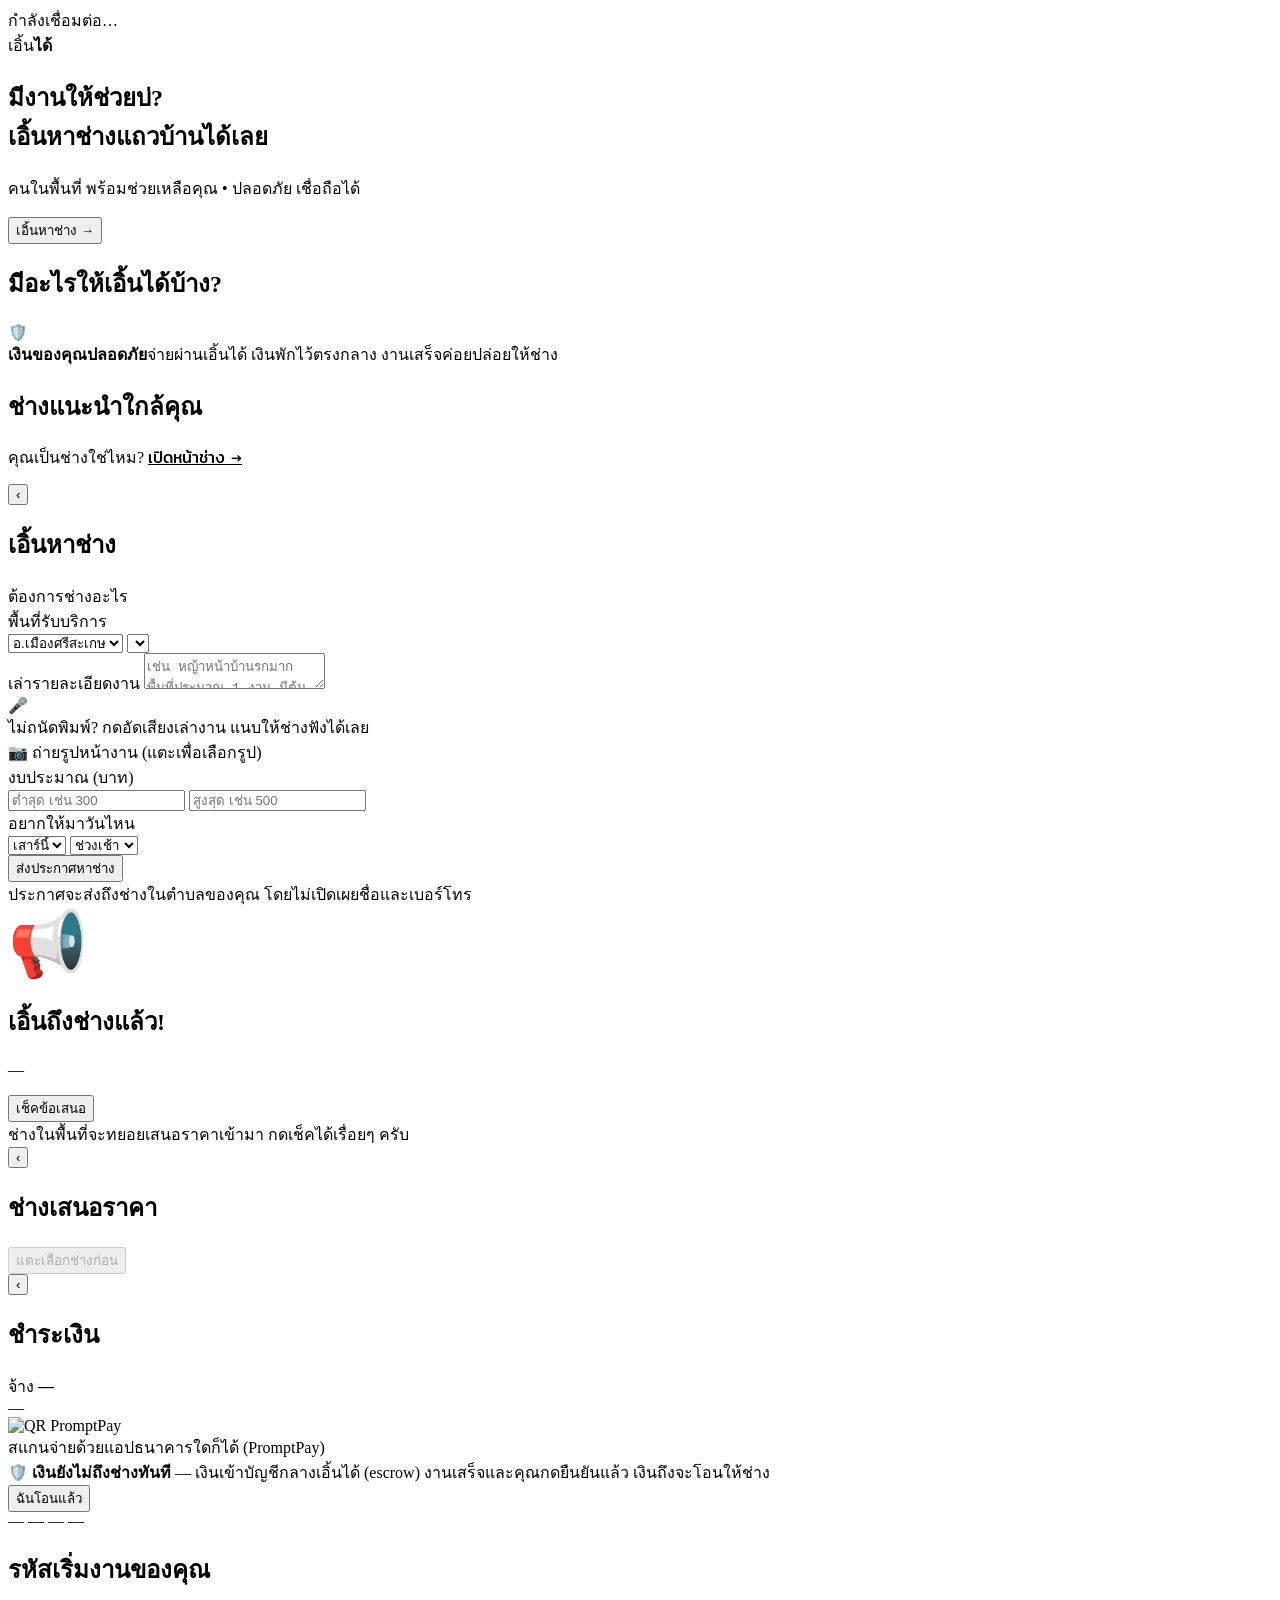
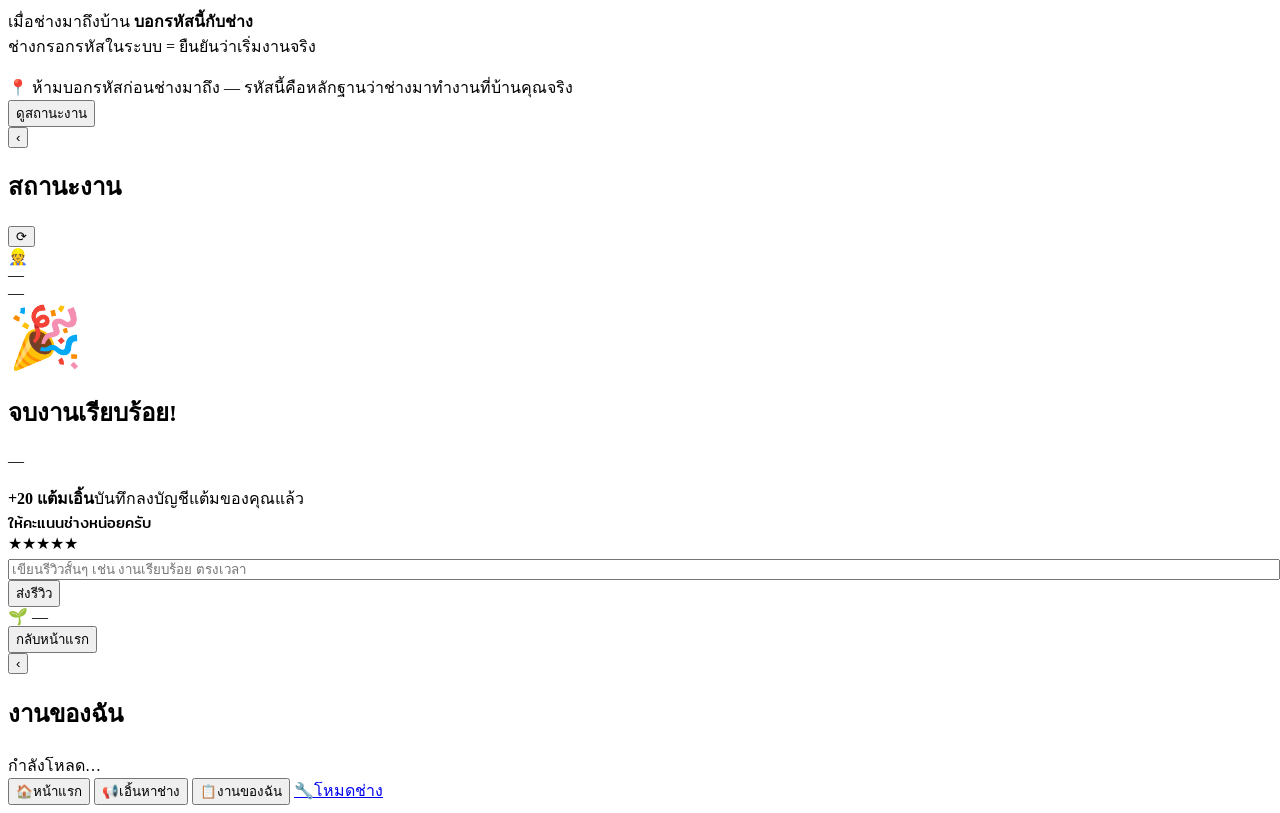
==== ain-dai-backend/static/index.html @ 0b35773d "แยกหน้าจริงลูกค้า (/) และช่าง (/provider) + สมัครเป็นช่าง + LINE Login - static/: แยก style.css + co" ====
<!DOCTYPE html>
<html lang="th">
<head>
<meta charset="UTF-8">
<meta name="viewport" content="width=device-width, initial-scale=1.0">
<title>เอิ้นได้ — บริการท้องถิ่น ใกล้คุณ</title>
<link rel="preconnect" href="https://fonts.googleapis.com">
<link href="https://fonts.googleapis.com/css2?family=Mitr:wght@400;500;600&family=Noto+Sans+Thai:wght@400;500;600&display=swap" rel="stylesheet">
<link rel="stylesheet" href="/static/style.css">
</head>
<body>
<div class="phone">
<div class="debugbadge" id="debugbadge"></div>

<section class="screen on" id="loading"><div class="loadwrap">กำลังเชื่อมต่อ…</div></section>

<!-- ═══ หน้าแรก ═══ -->
<section class="screen" id="home">
  <div class="top">
    <div class="brand">เอิ้น<b>ได้</b></div>
  </div>
  <div class="bubble">
    <h1>มีงานให้ช่วยบ่?<br>เอิ้นหาช่างแถวบ้านได้เลย</h1>
    <p>คนในพื้นที่ พร้อมช่วยเหลือคุณ • ปลอดภัย เชื่อถือได้</p>
    <button class="cta" onclick="go('post')">เอิ้นหาช่าง →</button>
  </div>
  <div class="sect"><h2>มีอะไรให้เอิ้นได้บ้าง?</h2></div>
  <div class="grid" id="homegrid"></div>
  <div class="trust">
    <div class="shield">🛡️</div>
    <div><b>เงินของคุณปลอดภัย</b><span>จ่ายผ่านเอิ้นได้ เงินพักไว้ตรงกลาง งานเสร็จค่อยปล่อยให้ช่าง</span></div>
  </div>
  <div class="sect"><h2>ช่างแนะนำใกล้คุณ</h2></div>
  <div id="topprov"></div>
  <div class="note" style="padding-bottom:14px">คุณเป็นช่างใช่ไหม? <a href="/provider" style="color:var(--green-dark);font-family:'Mitr'">เปิดหน้าช่าง →</a></div>
</section>

<!-- ═══ ฟอร์มประกาศงาน ═══ -->
<section class="screen" id="post">
  <div class="pagehead"><button class="back" onclick="go('home')">‹</button><h1>เอิ้นหาช่าง</h1></div>
  <label class="f">ต้องการช่างอะไร</label>
  <div class="chips" id="catchips"></div>
  <label class="f">พื้นที่รับบริการ</label>
  <div class="row2">
    <select class="inp" id="amphoesel"><option>อ.เมืองศรีสะเกษ</option></select>
    <select class="inp" id="tambonsel"></select>
  </div>
  <label class="f">เล่ารายละเอียดงาน</label>
  <textarea class="ta" id="desc" placeholder="เช่น หญ้าหน้าบ้านรกมาก พื้นที่ประมาณ 1 งาน มีต้นกล้วยด้วย..."></textarea>
  <div class="voice" id="voice" onclick="toggleRec()">
    <div class="mic">🎤</div>
    <div class="vt" id="vtxt">ไม่ถนัดพิมพ์? กดอัดเสียงเล่างาน แนบให้ช่างฟังได้เลย</div>
  </div>
  <div id="voiceplay" style="margin:0 18px"></div>
  <div class="photo" onclick="document.getElementById('photoinput').click()">📷 ถ่ายรูปหน้างาน (แตะเพื่อเลือกรูป)</div>
  <input type="file" id="photoinput" accept="image/*" multiple style="display:none" onchange="addPhotos(this.files)">
  <div class="thumbs" id="photothumbs"></div>
  <label class="f">งบประมาณ (บาท)</label>
  <div class="row2">
    <input class="inp" id="bmin" placeholder="ต่ำสุด เช่น 300" inputmode="numeric">
    <input class="inp" id="bmax" placeholder="สูงสุด เช่น 500" inputmode="numeric">
  </div>
  <label class="f">อยากให้มาวันไหน</label>
  <div class="row2">
    <select class="inp" id="daysel"><option>วันนี้</option><option>พรุ่งนี้</option><option selected>เสาร์นี้</option></select>
    <select class="inp" id="timesel"><option>ช่วงเช้า</option><option>ช่วงบ่าย</option></select>
  </div>
  <button class="btn" id="postbtn" onclick="submitJob()">ส่งประกาศหาช่าง</button>
  <div class="note">ประกาศจะส่งถึงช่างในตำบลของคุณ โดยไม่เปิดเผยชื่อและเบอร์โทร</div>
</section>

<!-- ═══ ส่งแล้ว / รอข้อเสนอ ═══ -->
<section class="screen" id="sent">
  <div class="otpwrap">
    <div style="font-size:64px">📢</div>
    <h2>เอิ้นถึงช่างแล้ว!</h2>
    <p id="sentmsg">—</p>
  </div>
  <button class="btn ghost" id="viewbids" onclick="openBids()">เช็คข้อเสนอ</button>
  <div class="note">ช่างในพื้นที่จะทยอยเสนอราคาเข้ามา กดเช็คได้เรื่อยๆ ครับ</div>
</section>

<!-- ═══ เปรียบเทียบข้อเสนอ ═══ -->
<section class="screen" id="bids">
  <div class="pagehead"><button class="back" onclick="go('sent')">‹</button><h1 id="bidhead">ช่างเสนอราคา</h1></div>
  <div class="note" id="bidnote" style="text-align:left"></div>
  <div id="bidlist"></div>
  <button class="btn" id="choosebtn" onclick="chooseBid()" disabled>แตะเลือกช่างก่อน</button>
</section>

<!-- ═══ จ่ายเงิน ═══ -->
<section class="screen" id="pay">
  <div class="pagehead"><button class="back" onclick="go('bids')">‹</button><h1>ชำระเงิน</h1></div>
  <div class="paybox">
    <div class="to">จ้าง <b id="payname">—</b></div>
    <div class="amt" id="payamt">—</div>
    <div class="qr"><img id="qrimg" alt="QR PromptPay"></div>
    <div class="to">สแกนจ่ายด้วยแอปธนาคารใดก็ได้ (PromptPay)</div>
  </div>
  <div class="escrow">🛡️ <span><b>เงินยังไม่ถึงช่างทันที</b> — เงินเข้าบัญชีกลางเอิ้นได้ (escrow) งานเสร็จและคุณกดยืนยันแล้ว เงินถึงจะโอนให้ช่าง</span></div>
  <button class="btn navy" id="paybtn" onclick="confirmPay()">ฉันโอนแล้ว</button>
</section>

<!-- ═══ OTP ═══ -->
<section class="screen" id="otp">
  <div class="otpwrap">
    <div class="otppin"><span id="otpcode">— — — —</span></div>
    <h2>รหัสเริ่มงานของคุณ</h2>
    <p>เมื่อช่างมาถึงบ้าน <b>บอกรหัสนี้กับช่าง</b><br>ช่างกรอกรหัสในระบบ = ยืนยันว่าเริ่มงานจริง</p>
  </div>
  <div class="escrow warn">📍 <span>ห้ามบอกรหัสก่อนช่างมาถึง — รหัสนี้คือหลักฐานว่าช่างมาทำงานที่บ้านคุณจริง</span></div>
  <button class="btn ghost" onclick="openActiveJob()">ดูสถานะงาน</button>
</section>

<!-- ═══ สถานะงาน ═══ -->
<section class="screen" id="track">
  <div class="pagehead"><button class="back" onclick="go('myjobs');loadMyJobs()">‹</button><h1>สถานะงาน</h1>
    <button class="back" style="margin-left:auto" title="รีเฟรช" onclick="openActiveJob()">⟳</button></div>
  <div class="card prov"><div class="ava" id="trkava">👷</div><div><div class="nm" id="trkname">—</div><div class="meta" id="trkmeta">—</div></div></div>
  <div class="tl" id="timeline"></div>
  <div id="trkextra"></div>
  <div id="trkactions"></div>
</section>

<!-- ═══ จบงาน + รีวิว ═══ -->
<section class="screen" id="done">
  <div class="otpwrap">
    <div style="font-size:60px">🎉</div>
    <h2>จบงานเรียบร้อย!</h2>
    <p id="donemsg">—</p>
  </div>
  <div class="pts"><b>+20 แต้มเอิ้น</b>บันทึกลงบัญชีแต้มของคุณแล้ว</div>
  <div class="split" id="splitbox"></div>
  <div class="card center" id="reviewcard">
    <div style="font-family:'Mitr';font-size:15px" id="ratehead">ให้คะแนนช่างหน่อยครับ</div>
    <div class="stars" id="stars">
      <span onclick="rate(1)">★</span><span onclick="rate(2)">★</span><span onclick="rate(3)">★</span><span onclick="rate(4)">★</span><span onclick="rate(5)">★</span>
    </div>
    <input class="inp" id="reviewtext" style="width:100%;margin:6px 0 0" placeholder="เขียนรีวิวสั้นๆ เช่น งานเรียบร้อย ตรงเวลา">
    <button class="btn sm" id="reviewbtn" onclick="submitReview()">ส่งรีวิว</button>
  </div>
  <div class="escrow" id="fundline">🌱 <span>—</span></div>
  <button class="btn" onclick="clearActive()">กลับหน้าแรก</button>
</section>

<!-- ═══ งานของฉัน ═══ -->
<section class="screen" id="myjobs">
  <div class="pagehead"><button class="back" onclick="go('home')">‹</button><h1>งานของฉัน</h1></div>
  <div id="myjoblist"><div class="note">กำลังโหลด…</div></div>
</section>

<!-- ═══ แถบล่าง ═══ -->
<nav class="nav">
  <button onclick="go('home')">🏠<span class="navlbl">หน้าแรก</span></button>
  <button onclick="go('post')">📢<span class="navlbl">เอิ้นหาช่าง</span></button>
  <button onclick="go('myjobs');loadMyJobs()">📋<span class="navlbl">งานของฉัน</span></button>
  <a href="/provider">🔧<span class="navlbl">โหมดช่าง</span></a>
</nav>

<script src="/static/common.js"></script>
<script>
const state = {job:null, bids:[], chosen:null, paymentId:null,
               photos:[], voiceUrl:null, rating:0};

function activeJobId(){ return localStorage.getItem('aindai_job'); }
function clearActive(){ localStorage.removeItem('aindai_job'); go('home'); }

/* ── boot ── */
(async function boot(){
  if(!await initAuth('Udemo-customer')) return;
  const short = n => ({'ตัดหญ้า-จัดสวน':'ตัดหญ้า','ซ่อมเครื่องใช้ไฟฟ้า':'ซ่อมไฟฟ้า','ช่างซ่อมทั่วไป':'ช่างซ่อม','บริการอื่นๆ':'อื่นๆ','ล้างแอร์/ซ่อมแอร์':'ล้างแอร์'}[n]||n);
  document.getElementById('homegrid').innerHTML = META.categories.slice(0,8).map(c=>
    `<div class="cat" onclick="pick('${c.slug}')"><div class="ic">${c.icon||'🔧'}</div><div class="lb">${esc(short(c.name_th))}</div></div>`).join('');
  document.getElementById('catchips').innerHTML = META.categories.map(c=>
    `<button class="chip" data-slug="${c.slug}" data-name="${esc(c.name_th)}" onclick="chip(this)">${esc(short(c.name_th))}</button>`).join('');
  document.getElementById('tambonsel').innerHTML = META.tambons.map(t=>
    `<option value="${t.id}">ต.${esc(t.name)}</option>`).join('');
  loadTopProviders();
  go('home');
  // เปิดจากการ์ด LINE ที่ระบุหมวดมา → เด้งเข้าฟอร์มพร้อมเลือกหมวดให้
  const cat = new URLSearchParams(location.search).get('category');
  if(cat) pick(cat);
})();

async function loadTopProviders(){
  try{
    const rows = await api('/providers/top');
    document.getElementById('topprov').innerHTML = rows.map(p=>`
      <div class="card prov"><div class="ava">👷</div>
        <div><div class="nm">${esc(p.display_name)}${p.verified?'<span class="tag">✓</span>':''}</div>
        <div class="meta"><span class="star">★</span> ${(+p.rating_avg).toFixed(1)} (${p.jobs_done} งาน)${p.tambon_name?' • ต.'+esc(p.tambon_name):''}</div></div>
      </div>`).join('') || '<div class="note">ยังไม่มีช่างในระบบ</div>';
  }catch(e){ /* ไม่ critical */ }
}

function pick(slug){
  go('post');
  document.querySelectorAll('#catchips .chip').forEach(c=>c.classList.toggle('on', c.dataset.slug===slug));
}
function chip(el){document.querySelectorAll('#catchips .chip').forEach(c=>c.classList.remove('on'));el.classList.add('on');}

/* ── อัดเสียง ── */
let mediaRec = null, chunks = [];
async function toggleRec(){
  const t = document.getElementById('vtxt');
  if(mediaRec && mediaRec.state === 'recording'){ mediaRec.stop(); return; }
  try{
    const stream = await navigator.mediaDevices.getUserMedia({audio:true});
    chunks = [];
    mediaRec = new MediaRecorder(stream);
    mediaRec.ondataavailable = e => chunks.push(e.data);
    mediaRec.onstop = async () => {
      stream.getTracks().forEach(tr=>tr.stop());
      const blob = new Blob(chunks, {type: mediaRec.mimeType || 'audio/webm'});
      t.textContent = 'กำลังอัปโหลดเสียง…';
      try{
        state.voiceUrl = await uploadFile(new File([blob], 'voice.webm', {type: blob.type}));
        t.textContent = '✅ แนบเสียงแล้ว — กดฟังด้านล่าง (อัดใหม่ได้)';
        document.getElementById('voiceplay').innerHTML = `<audio controls src="${state.voiceUrl}"></audio>`;
        document.getElementById('voice').style.background='var(--green-pale)';
        document.getElementById('voice').style.borderColor='var(--green)';
      }catch(e){ t.textContent = 'อัปโหลดเสียงไม่สำเร็จ: '+e.message; }
    };
    mediaRec.start();
    t.innerHTML = '<span class="recdot" style="display:inline-block;margin-right:6px"></span>กำลังอัดเสียง… แตะอีกครั้งเพื่อหยุด';
  }catch(e){ alert('เปิดไมโครโฟนไม่ได้: '+e.message); }
}

async function addPhotos(files){
  const box = document.getElementById('photothumbs');
  for(const f of files){
    try{
      const url = await uploadFile(f);
      state.photos.push(url);
      box.innerHTML += `<img src="${url}" alt="รูปหน้างาน">`;
    }catch(e){ alert('อัปโหลดรูปไม่สำเร็จ: '+e.message); }
  }
}

/* ── สร้างงาน ── */
async function submitJob(){
  const cat = document.querySelector('#catchips .chip.on');
  if(!cat) return alert('เลือกหมวดงานก่อนครับ');
  const btn = document.getElementById('postbtn');
  const tSel = document.getElementById('tambonsel');
  const desc = document.getElementById('desc').value.trim();
  if(!desc && !state.voiceUrl) return alert('เล่ารายละเอียดงาน (พิมพ์หรืออัดเสียง) ก่อนครับ');
  btn.disabled = true; btn.textContent = 'กำลังส่งประกาศ…';
  try{
    const r = await api('/jobs', {method:'POST', body:{
      category_slug: cat.dataset.slug, tambon_id: +tSel.value,
      title: cat.dataset.name + (desc ? ' — ' + desc.slice(0,40) : ' (ฟังเสียงแนบ)'),
      description: desc || null, photos: state.photos, voice_note_url: state.voiceUrl,
      budget_min: parseFloat(document.getElementById('bmin').value) || null,
      budget_max: parseFloat(document.getElementById('bmax').value) || null,
      preferred_time: document.getElementById('daysel').value + ' ' + document.getElementById('timesel').value,
    }});
    localStorage.setItem('aindai_job', r.job_id);
    state.photos = []; state.voiceUrl = null;
    document.getElementById('photothumbs').innerHTML = '';
    document.getElementById('voiceplay').innerHTML = '';
    document.getElementById('desc').value='';
    await openActiveJob();
  }catch(e){ alert('ส่งไม่สำเร็จ: '+e.message); }
  finally{ btn.disabled=false; btn.textContent='ส่งประกาศหาช่าง'; }
}

/* ── เปิดงานตามสถานะจริง ── */
async function openActiveJob(){
  const id = activeJobId();
  if(!id) return alert('ยังไม่มีงานที่กำลังดำเนินการ');
  try{
    const j = await api('/jobs/'+id);
    state.job = j;
    if(j.status === 'bidding'){
      document.getElementById('sentmsg').innerHTML =
        `ส่งประกาศ "${esc(j.title)}"<br>ถึงช่างใน ต.${esc(j.tambon_name)} แล้ว • มีข้อเสนอ ${j.bids_count} รายการ`;
      document.getElementById('viewbids').textContent =
        j.bids_count > 0 ? `ดูข้อเสนอ (${j.bids_count} รายการ)` : 'เช็คข้อเสนอ (ยังไม่มี)';
      go('sent');
    }else if(j.status === 'assigned' && j.payment && j.payment.status === 'pending'){
      showPay(j); go('pay');
    }else if(j.status === 'assigned'){
      document.getElementById('otpcode').textContent = (j.otp||'').split('').join(' ');
      go('otp');
    }else if(j.status === 'confirmed' || j.status === 'settled'){
      showDone(j); go('done');
    }else{
      showTrack(j); go('track');
    }
  }catch(e){ alert('โหลดงานไม่ได้: '+e.message); }
}

/* ── ข้อเสนอ ── */
async function openBids(){
  const id = activeJobId();
  try{
    state.bids = await api(`/jobs/${id}/bids`);
    if(state.bids.length === 0) return alert('ยังไม่มีช่างเสนอราคา ลองเช็คใหม่อีกสักพักครับ');
    document.getElementById('bidhead').textContent = `ช่างเสนอราคา (${state.bids.length})`;
    document.getElementById('bidnote').textContent = `งาน: ${state.job?state.job.title:''} — เรียงราคาถูก→แพง`;
    document.getElementById('bidlist').innerHTML = state.bids.map((b,i)=>`
      <div class="card bid" id="bid${i}" onclick="sel(${i})">
        <div class="prov"><div class="ava">👷</div>
          <div><div class="nm">${esc(b.display_name)}${b.verified?'<span class="tag">✓ ยืนยันตัวตน</span>':''}</div>
          <div class="meta"><span class="star">★</span> ${(+b.rating_avg).toFixed(1)} (${b.jobs_done} งาน) • ถึงได้ ${esc(b.available_at||'-')}</div></div>
          <div class="price">${fmt(b.price)}฿</div></div>
        ${b.message?`<div class="msg">"${esc(b.message)}"</div>`:''}
      </div>`).join('');
    const cb = document.getElementById('choosebtn');
    cb.disabled = true; cb.textContent = 'แตะเลือกช่างก่อน'; state.chosen = null;
    go('bids');
  }catch(e){ alert('โหลดข้อเสนอไม่ได้: '+e.message); }
}
function sel(i){
  document.querySelectorAll('.bid').forEach(b=>b.classList.remove('sel'));
  document.getElementById('bid'+i).classList.add('sel');
  state.chosen = state.bids[i];
  const cb = document.getElementById('choosebtn');
  cb.disabled = false;
  cb.textContent = `เลือก ${state.chosen.display_name} • จ่าย ${fmt(state.chosen.price)}฿`;
}

/* ── เลือกช่าง → จ่าย ── */
async function chooseBid(){
  if(!state.chosen) return;
  const cb = document.getElementById('choosebtn');
  cb.disabled = true;
  try{
    const r = await api(`/jobs/${activeJobId()}/select/${state.chosen.id}`, {method:'POST'});
    state.paymentId = r.payment_id;
    document.getElementById('payname').textContent = state.chosen.display_name;
    document.getElementById('payamt').textContent = fmt(r.amount)+'฿';
    document.getElementById('qrimg').src = `/api/payments/${r.payment_id}/qr.png`;
    go('pay');
  }catch(e){ alert('เลือกช่างไม่สำเร็จ: '+e.message); cb.disabled=false; }
}
function showPay(j){
  state.paymentId = j.payment.id;
  document.getElementById('payname').textContent = j.selected ? j.selected.display_name : '—';
  document.getElementById('payamt').textContent = fmt(j.payment.amount)+'฿';
  document.getElementById('qrimg').src = `/api/payments/${j.payment.id}/qr.png`;
}
async function confirmPay(){
  const btn = document.getElementById('paybtn');
  btn.disabled = true; btn.textContent = 'กำลังยืนยัน…';
  try{
    const r = await api(`/payments/${state.paymentId}/confirm`, {method:'POST'});
    document.getElementById('otpcode').textContent = r.customer_otp.split('').join(' ');
    go('otp');
  }catch(e){ alert('ยืนยันไม่สำเร็จ: '+e.message); }
  finally{ btn.disabled=false; btn.textContent='ฉันโอนแล้ว'; }
}

/* ── สถานะงาน ── */
function showTrack(j){
  const selp = j.selected || {};
  document.getElementById('trkava').textContent = '👷';
  document.getElementById('trkname').textContent = selp.display_name || '—';
  document.getElementById('trkmeta').textContent =
    `${j.category_name} • ${selp.price?fmt(selp.price)+'฿':''} (${j.payment&&j.payment.status==='paid'?'พักใน escrow':'รอชำระ'})`;
  const order = ['assigned','in_progress','done','confirmed'];
  let cur = order.indexOf(j.status); if(j.status==='settled') cur = 4;
  const steps = [
    {t1:'จ่ายเงินเข้าระบบแล้ว', t2:'เงินพักปลอดภัยใน escrow'},
    {t1:'ช่างยืนยันรหัสเริ่มงาน', t2:'ช่างถึงหน้างานและกรอก OTP แล้ว'},
    {t1:'ช่างทำงานเสร็จ ส่งรูปผลงาน', t2:'รอคุณตรวจงาน'},
    {t1:'ยืนยันงาน ปล่อยเงินให้ช่าง', t2:'ถ้าไม่กดภายใน 24 ชม. ระบบยืนยันให้อัตโนมัติ'},
  ];
  document.getElementById('timeline').innerHTML = steps.map((s,i)=>
    `<div class="st ${i<cur?'done':(i===cur?'now':'')}"><div class="dot"></div>
      <div><div class="t1">${s.t1}</div><div class="t2">${s.t2}</div></div></div>`).join('');
  const extra = document.getElementById('trkextra');
  let x = '';
  if(j.status==='assigned' && j.otp)
    x += `<div class="escrow warn">🔑 <span>รหัสเริ่มงานของคุณ: <b style="font-size:16px;letter-spacing:2px">${esc(j.otp)}</b> — บอกช่างเมื่อมาถึงเท่านั้น</span></div>`;
  if(j.photos && j.photos.length)
    x += `<div class="card"><div style="font-family:'Mitr';font-size:14px">รูปประกอบงาน</div>
          <div class="thumbs" style="margin:8px 0 0">${j.photos.map(p=>`<img src="${p}">`).join('')}</div></div>`;
  if(j.voice_note_url)
    x += `<div class="card"><div style="font-family:'Mitr';font-size:14px">เสียงเล่างาน</div><audio controls src="${j.voice_note_url}"></audio></div>`;
  extra.innerHTML = x;
  const act = document.getElementById('trkactions');
  if(j.status==='done'){
    act.innerHTML = `<button class="btn" onclick="approveJob(this)">✓ ยืนยันงานเสร็จ ปล่อยเงินให้ช่าง</button>`;
  }else if(j.status==='in_progress'){
    act.innerHTML = `<div class="note">ช่างกำลังทำงานอยู่ — กด ⟳ มุมขวาบนเพื่ออัปเดต</div>`;
  }else if(j.status==='assigned'){
    act.innerHTML = `<div class="note">รอช่างมาถึงและกรอกรหัสเริ่มงาน</div>`;
  }else{ act.innerHTML = ''; }
}
async function approveJob(btn){
  btn.disabled = true; btn.textContent = 'กำลังปล่อยเงิน…';
  try{
    await api(`/jobs/${activeJobId()}/approve`, {method:'POST'});
    await openActiveJob();
  }catch(e){ alert('ยืนยันไม่สำเร็จ: '+e.message); btn.disabled=false; }
}

/* ── จบงาน + รีวิว ── */
function showDone(j){
  const s = j.settlement || {};
  document.getElementById('donemsg').textContent =
    `โอนเงินให้${j.selected?j.selected.display_name:''}แล้ว • ขอบคุณที่ใช้เอิ้นได้`;
  document.getElementById('splitbox').innerHTML = s.gross ? `
    <div style="font-family:'Mitr';margin-bottom:4px">💸 สรุปการชำระเงิน</div>
    <div class="r"><span>ยอดงาน</span><span>${(+s.gross).toFixed(2)}฿</span></div>
    <div class="r" style="color:var(--green-dark)"><span>ช่างได้รับ</span><span>${(+s.provider_net).toFixed(2)}฿</span></div>
    <div class="r"><span>ค่าระบบ</span><span>${(+s.platform_fee).toFixed(2)}฿</span></div>
    <div class="r"><span>กองทุนชุมชน</span><span>${(+s.fund_amount).toFixed(2)}฿</span></div>
    <div class="r"><span>ภาษีหัก ณ ที่จ่าย</span><span>${(+s.tax_withheld).toFixed(2)}฿</span></div>` : '';
  document.getElementById('fundline').innerHTML = s.fund_amount ?
    `🌱 <span>งานนี้ส่งเงิน <b>${(+s.fund_amount).toFixed(2)} บาท</b> เข้ากองทุนชุมชน ต.${esc(j.tambon_name)}</span>` : '';
  const rc = document.getElementById('reviewcard');
  if(j.review){
    rc.innerHTML = `<div style="font-family:'Mitr';font-size:15px">รีวิวของคุณ</div>
      <div class="stars">${Array.from({length:j.review.rating},()=>'<span class="on">★</span>').join('')}</div>
      ${j.review.comment?`<div class="note">"${esc(j.review.comment)}"</div>`:''}
      <div class="note" style="color:var(--green-dark)">ขอบคุณสำหรับรีวิวครับ</div>`;
  }else{
    document.getElementById('ratehead').textContent =
      `ให้คะแนน${j.selected?j.selected.display_name:'ช่าง'}หน่อยครับ`;
    state.rating = 0;
    document.querySelectorAll('#stars span').forEach(sp=>sp.classList.remove('on'));
  }
}
function rate(n){
  state.rating = n;
  document.querySelectorAll('#stars span').forEach((s,i)=>s.classList.toggle('on',i<n));
}
async function submitReview(){
  if(!state.rating) return alert('แตะดาวให้คะแนนก่อนครับ');
  const btn = document.getElementById('reviewbtn');
  btn.disabled = true;
  try{
    const r = await api(`/jobs/${activeJobId()}/reviews`, {method:'POST',
      body:{rating: state.rating, comment: document.getElementById('reviewtext').value.trim()||null}});
    document.getElementById('reviewcard').innerHTML =
      `<div style="font-family:'Mitr';font-size:15px">🙏 ขอบคุณสำหรับรีวิว!</div>
       <div class="note">คะแนนช่างตอนนี้ ★ ${(+r.rating_avg).toFixed(2)} (${r.rating_count} รีวิว)</div>`;
    loadTopProviders();
  }catch(e){ alert('ส่งรีวิวไม่สำเร็จ: '+e.message); btn.disabled=false; }
}

/* ── งานของฉัน ── */
async function loadMyJobs(){
  const box = document.getElementById('myjoblist');
  try{
    const rows = await api('/my/jobs');
    box.innerHTML = rows.length ? rows.map(j=>`
      <div class="card prov jobitem" onclick="localStorage.setItem('aindai_job','${j.id}');openActiveJob()">
        <div class="ava">${j.icon||'🔧'}</div>
        <div><div class="nm">${esc(j.title)}</div>
        <div class="meta">ต.${esc(j.tambon_name)} • ข้อเสนอ ${j.bids_count}</div></div>
        <div class="statuschip">${STATUS_TH[j.status]||j.status}</div>
      </div>`).join('') : '<div class="note">ยังไม่เคยประกาศงาน</div>';
  }catch(e){ box.innerHTML = `<div class="note">โหลดไม่ได้: ${esc(e.message)}</div>`; }
}
</script>
</div>
</body>
</html>
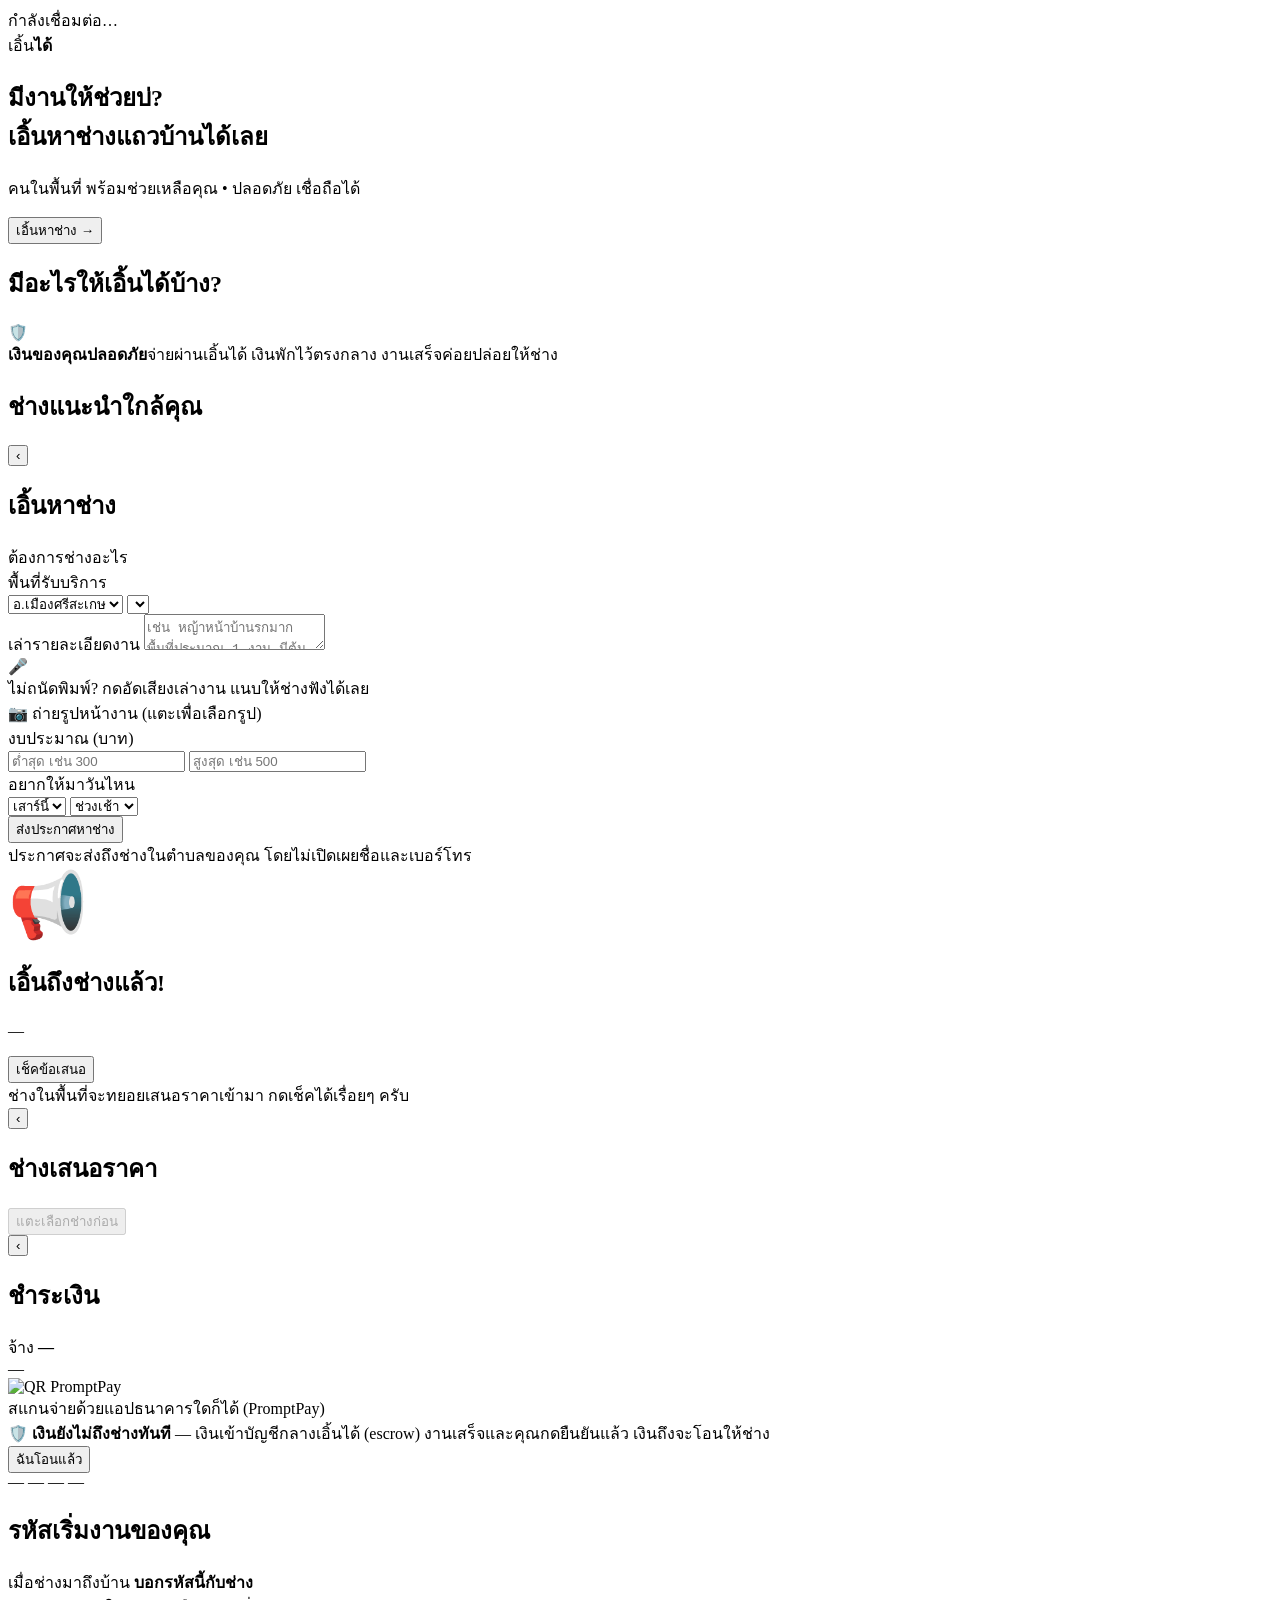
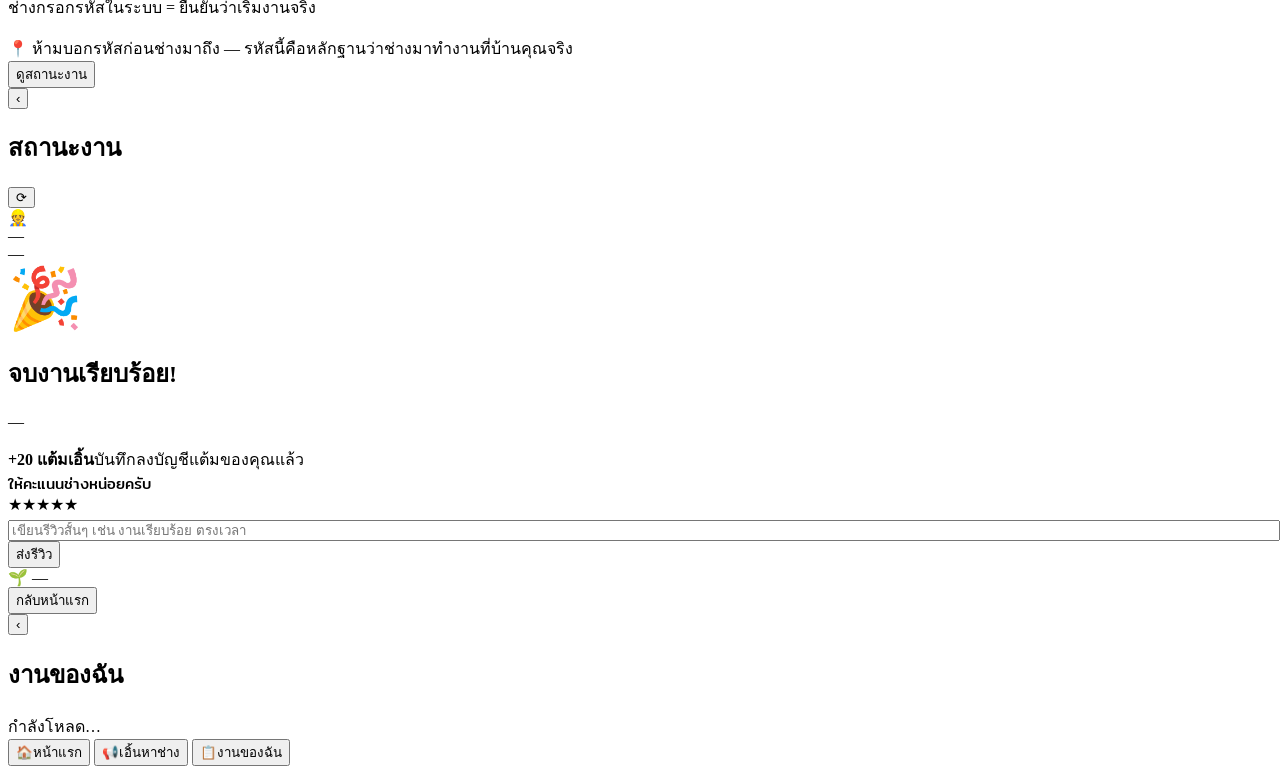
==== commit 7da5f0c9: "โหมดโปรดักชัน — ตัดลิงก์สลับโหมดลูกค้า/ช่าง และ default DEV_MODE=false - ลูกค้าเข้าผ่านการ์ด/rich me" ====
--- a/ain-dai-backend/static/index.html
+++ b/ain-dai-backend/static/index.html
@@ -32,7 +32,6 @@
   </div>
   <div class="sect"><h2>ช่างแนะนำใกล้คุณ</h2></div>
   <div id="topprov"></div>
-  <div class="note" style="padding-bottom:14px">คุณเป็นช่างใช่ไหม? <a href="/provider" style="color:var(--green-dark);font-family:'Mitr'">เปิดหน้าช่าง →</a></div>
 </section>
 
 <!-- ═══ ฟอร์มประกาศงาน ═══ -->
@@ -154,7 +153,6 @@
   <button onclick="go('home')">🏠<span class="navlbl">หน้าแรก</span></button>
   <button onclick="go('post')">📢<span class="navlbl">เอิ้นหาช่าง</span></button>
   <button onclick="go('myjobs');loadMyJobs()">📋<span class="navlbl">งานของฉัน</span></button>
-  <a href="/provider">🔧<span class="navlbl">โหมดช่าง</span></a>
 </nav>
 
 <script src="/static/common.js"></script>
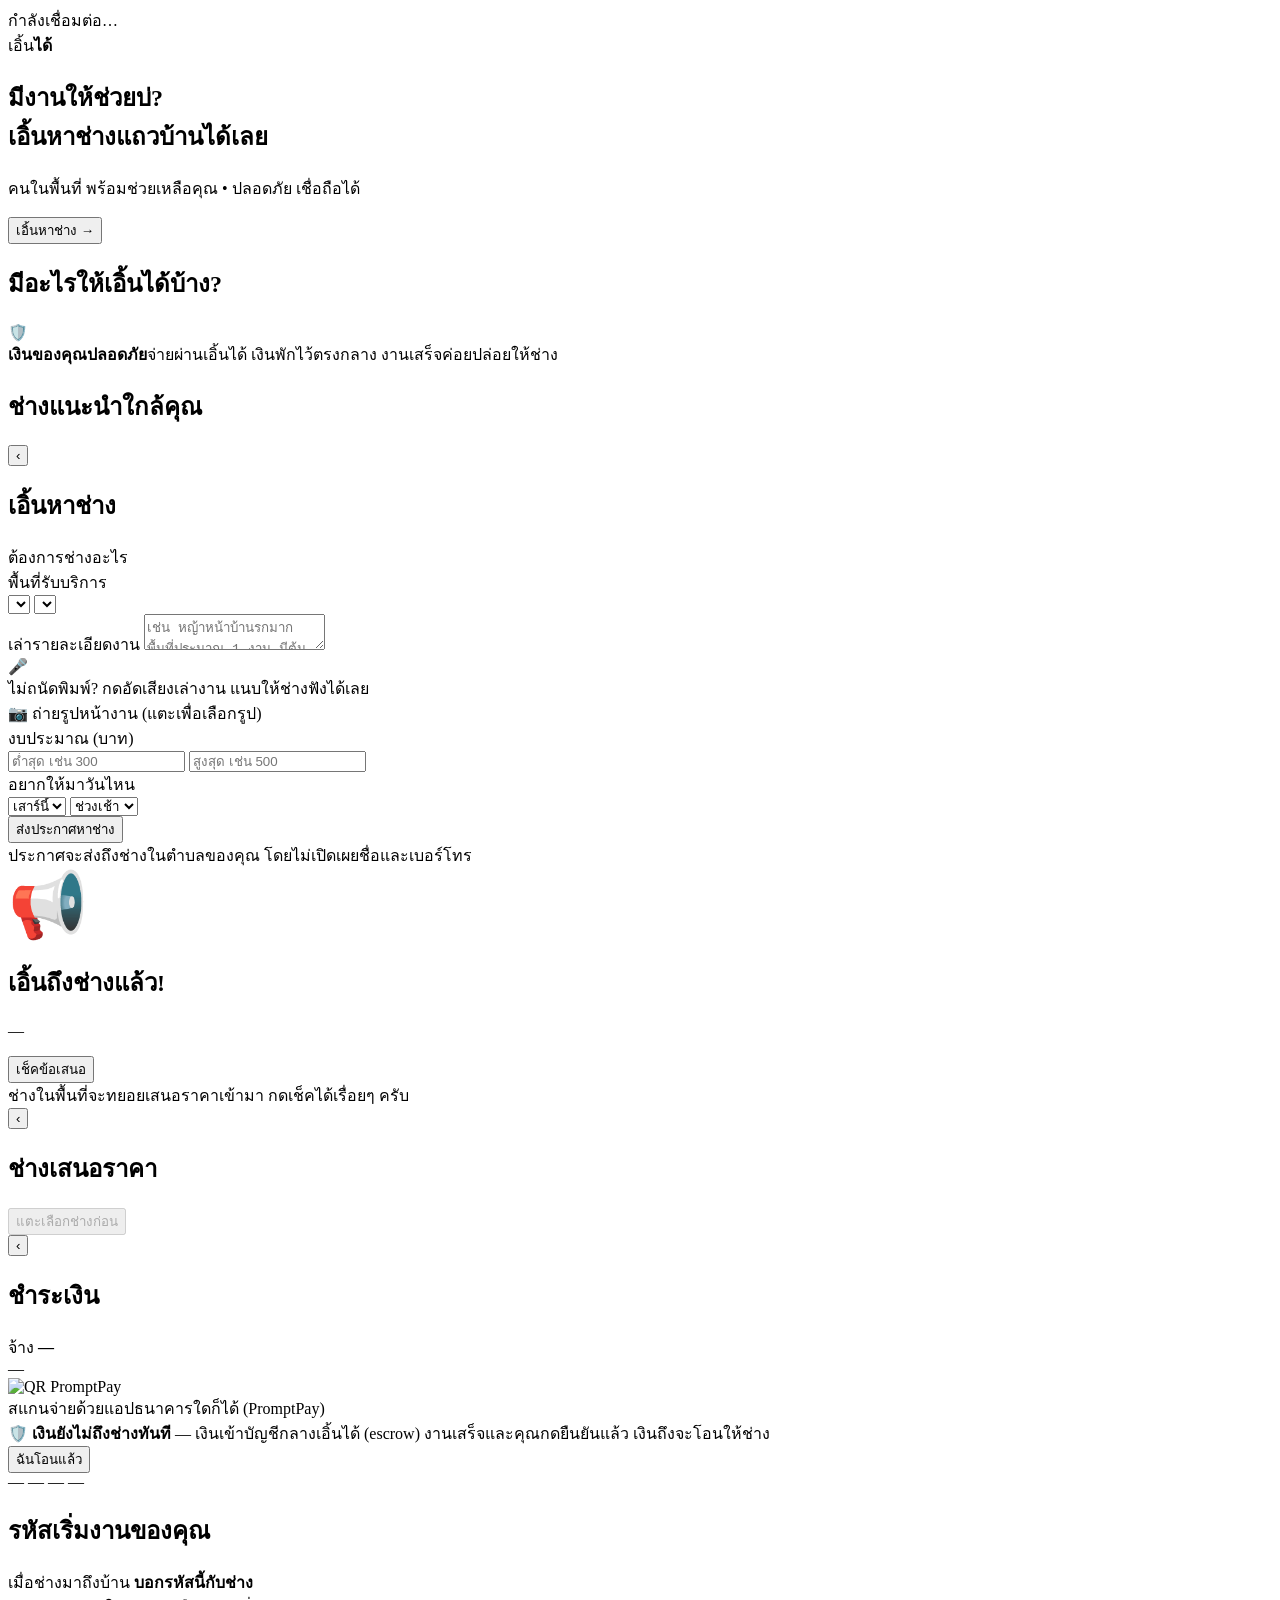
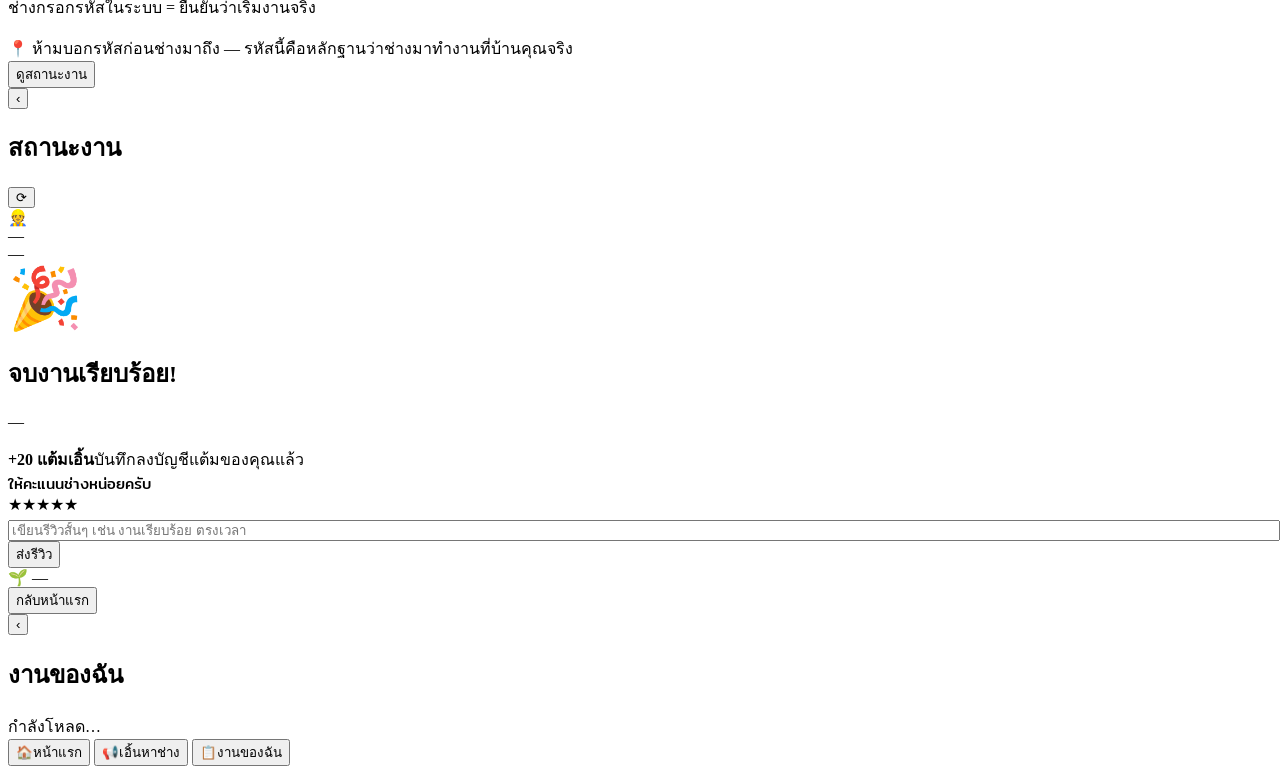
==== commit a834194f: "คุยกับ AI เสร็จ → กรอกฟอร์มในหน้าเว็บให้อัตโนมัติ - ขยาย tool send_job_form ให้ AI เก็บ ตำบล/รายละเอ" ====
--- a/ain-dai-backend/static/index.html
+++ b/ain-dai-backend/static/index.html
@@ -41,7 +41,7 @@
   <div class="chips" id="catchips"></div>
   <label class="f">พื้นที่รับบริการ</label>
   <div class="row2">
-    <select class="inp" id="amphoesel"><option>อ.เมืองศรีสะเกษ</option></select>
+    <select class="inp" id="amphoesel"></select>
     <select class="inp" id="tambonsel"></select>
   </div>
   <label class="f">เล่ารายละเอียดงาน</label>
@@ -173,12 +173,59 @@
     `<button class="chip" data-slug="${c.slug}" data-name="${esc(c.name_th)}" onclick="chip(this)">${esc(short(c.name_th))}</button>`).join('');
   document.getElementById('tambonsel').innerHTML = META.tambons.map(t=>
     `<option value="${t.id}">ต.${esc(t.name)}</option>`).join('');
+  // อำเภอ — ดึงจากข้อมูลจริง (นำร่องอำเภอเดียว)
+  const amphoes = [...new Set(META.tambons.map(t=>t.amphoe))];
+  document.getElementById('amphoesel').innerHTML = amphoes.map(a=>
+    `<option>อ.${esc(a)}</option>`).join('');
   loadTopProviders();
   go('home');
-  // เปิดจากการ์ด LINE ที่ระบุหมวดมา → เด้งเข้าฟอร์มพร้อมเลือกหมวดให้
-  const cat = new URLSearchParams(location.search).get('category');
-  if(cat) pick(cat);
+  prefillFromChat();   // เปิดจากการ์ดที่คุยกับน้องเอิ้นได้ → กรอกฟอร์มให้เลย
 })();
+
+/* เติมฟอร์มจากข้อมูลที่คุยกับ AI ใน LINE (ส่งมาทาง query string) */
+function prefillFromChat(){
+  const q = new URLSearchParams(location.search);
+  const cat = q.get('category');
+  if(!cat) return;
+  pick(cat);                       // เลือกหมวด + เด้งเข้าหน้าฟอร์ม
+  const filled = [];
+
+  const tambon = (q.get('tambon')||'').replace(/^ต\.?\s*/, '').trim();
+  if(tambon){
+    const sel = document.getElementById('tambonsel');
+    const hit = [...sel.options].find(o => o.textContent.replace(/^ต\./,'').trim() === tambon)
+             || [...sel.options].find(o => o.textContent.includes(tambon));
+    if(hit){ sel.value = hit.value; filled.push('ตำบล'); }
+  }
+
+  const desc = q.get('desc');
+  if(desc){ document.getElementById('desc').value = desc; filled.push('รายละเอียดงาน'); }
+
+  const bmin = q.get('bmin'), bmax = q.get('bmax');
+  if(bmin){ document.getElementById('bmin').value = bmin; }
+  if(bmax){ document.getElementById('bmax').value = bmax; }
+  if(bmin || bmax) filled.push('งบประมาณ');
+
+  const when = q.get('when') || '';
+  if(when){
+    const daySel = document.getElementById('daysel'), timeSel = document.getElementById('timesel');
+    const day = [...daySel.options].find(o => when.includes(o.textContent));
+    if(day) daySel.value = day.value;
+    const time = [...timeSel.options].find(o => when.includes(o.textContent));
+    if(time) timeSel.value = time.value;
+    if(day || time) filled.push('วันเวลา');
+  }
+
+  if(filled.length){
+    const note = document.createElement('div');
+    note.className = 'escrow';
+    note.style.margin = '0 18px 4px';
+    note.innerHTML = '✅ <span>น้องเอิ้นได้กรอก <b>' + filled.join(' • ') +
+                     '</b> จากที่คุยกันให้แล้วครับ ตรวจดูอีกทีแล้วกดส่งได้เลย</span>';
+    const form = document.getElementById('post');
+    form.insertBefore(note, form.querySelector('label.f'));
+  }
+}
 
 async function loadTopProviders(){
   try{
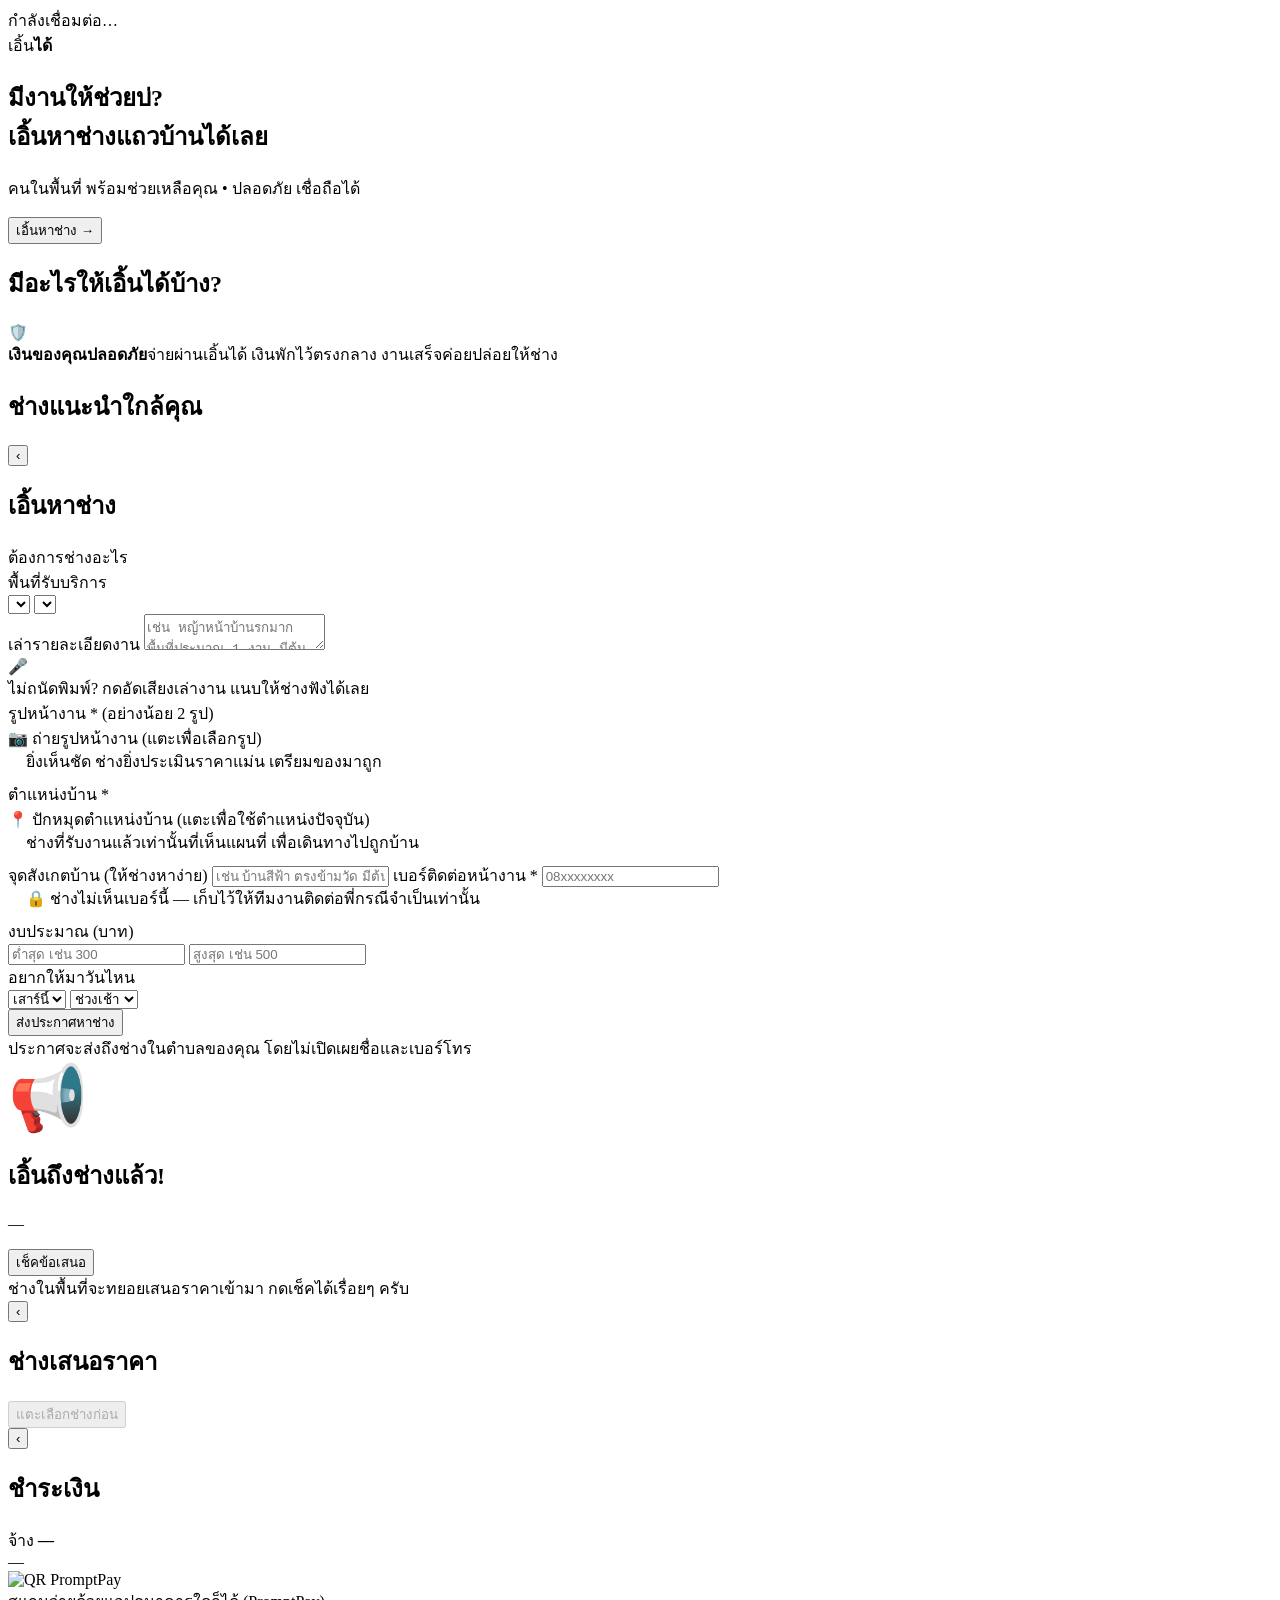
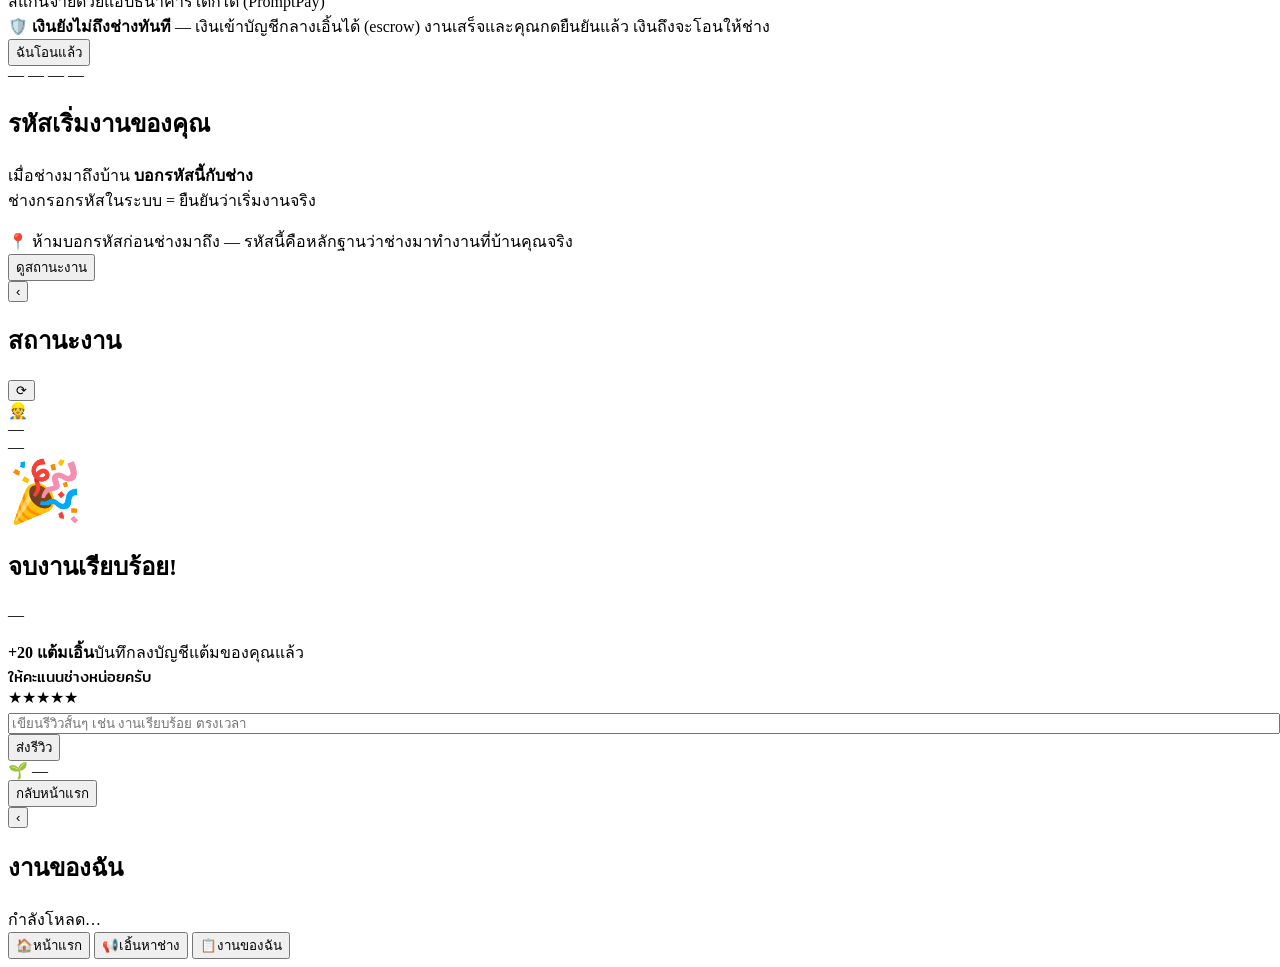
==== commit e3377abc: "หน้าแจ้งงาน: บังคับรูป 2 รูป + ปักหมุดบ้าน + เบอร์ติดต่อ + จุดสังเกต ให้ช่างไปถึงบ้านและประเมินงานได" ====
--- a/ain-dai-backend/static/index.html
+++ b/ain-dai-backend/static/index.html
@@ -39,6 +39,12 @@
   <div class="pagehead"><button class="back" onclick="go('home')">‹</button><h1>เอิ้นหาช่าง</h1></div>
   <label class="f">ต้องการช่างอะไร</label>
   <div class="chips" id="catchips"></div>
+  <!-- งานด่วน 24 ชม. — ช่างคนละกลุ่มกัน ต้องเลือกว่าด่วนเรื่องอะไร -->
+  <div id="subbox" style="display:none">
+    <label class="f">ด่วนเรื่องอะไร</label>
+    <div class="chips" id="subchips"></div>
+    <div class="note" id="subhint" style="margin:-4px 18px 10px"></div>
+  </div>
   <label class="f">พื้นที่รับบริการ</label>
   <div class="row2">
     <select class="inp" id="amphoesel"></select>
@@ -51,9 +57,22 @@
     <div class="vt" id="vtxt">ไม่ถนัดพิมพ์? กดอัดเสียงเล่างาน แนบให้ช่างฟังได้เลย</div>
   </div>
   <div id="voiceplay" style="margin:0 18px"></div>
+  <label class="f">รูปหน้างาน * (อย่างน้อย 2 รูป)</label>
   <div class="photo" onclick="document.getElementById('photoinput').click()">📷 ถ่ายรูปหน้างาน (แตะเพื่อเลือกรูป)</div>
   <input type="file" id="photoinput" accept="image/*" multiple style="display:none" onchange="addPhotos(this.files)">
+  <div class="note" id="photohint" style="margin:-2px 18px 8px">ยิ่งเห็นชัด ช่างยิ่งประเมินราคาแม่น เตรียมของมาถูก</div>
   <div class="thumbs" id="photothumbs"></div>
+
+  <label class="f">ตำแหน่งบ้าน *</label>
+  <div class="photo" id="pinbox" onclick="pinLocation()">📍 ปักหมุดตำแหน่งบ้าน (แตะเพื่อใช้ตำแหน่งปัจจุบัน)</div>
+  <div class="note" style="margin:-2px 18px 8px">ช่างที่รับงานแล้วเท่านั้นที่เห็นแผนที่ เพื่อเดินทางไปถูกบ้าน</div>
+  <label class="f">จุดสังเกตบ้าน (ให้ช่างหาง่าย)</label>
+  <input class="inp" id="landmark" maxlength="200" placeholder="เช่น บ้านสีฟ้า ตรงข้ามวัด มีต้นมะม่วงใหญ่หน้าบ้าน">
+
+  <label class="f">เบอร์ติดต่อหน้างาน *</label>
+  <input class="inp" id="jobphone" inputmode="tel" maxlength="20" placeholder="08xxxxxxxx">
+  <div class="note" style="margin:-2px 18px 8px">🔒 ช่างไม่เห็นเบอร์นี้ — เก็บไว้ให้ทีมงานติดต่อพี่กรณีจำเป็นเท่านั้น</div>
+
   <label class="f">งบประมาณ (บาท)</label>
   <div class="row2">
     <input class="inp" id="bmin" placeholder="ต่ำสุด เช่น 300" inputmode="numeric">
@@ -158,7 +177,26 @@
 <script src="/static/common.js"></script>
 <script>
 const state = {job:null, bids:[], chosen:null, paymentId:null,
-               photos:[], voiceUrl:null, rating:0};
+               photos:[], voiceUrl:null, rating:0, lat:null, lng:null};
+
+/* ปักหมุดตำแหน่งบ้านด้วย GPS ของเครื่อง (ไม่ต้องใช้ Google Maps API key) */
+function pinLocation(){
+  const box = document.getElementById('pinbox');
+  if(!navigator.geolocation) return alert('เครื่องนี้ใช้ตำแหน่งไม่ได้ครับ ลองกรอกจุดสังเกตบ้านแทน');
+  box.textContent = '⏳ กำลังหาตำแหน่ง…';
+  navigator.geolocation.getCurrentPosition(
+    pos => {
+      state.lat = +pos.coords.latitude.toFixed(6);
+      state.lng = +pos.coords.longitude.toFixed(6);
+      box.innerHTML = `✅ ปักหมุดแล้ว <a href="https://www.google.com/maps/search/?api=1&query=${state.lat},${state.lng}" target="_blank" onclick="event.stopPropagation()" style="color:var(--green-dark)">ดูบนแผนที่</a> <span style="font-size:12px">(แตะเพื่อปักใหม่)</span>`;
+      box.style.borderColor = 'var(--green)'; box.style.background = 'var(--green-pale)';
+    },
+    err => {
+      box.textContent = '📍 ปักหมุดตำแหน่งบ้าน (แตะเพื่อใช้ตำแหน่งปัจจุบัน)';
+      alert('เปิดตำแหน่งไม่ได้: ' + err.message + '\nกรุณาอนุญาตให้ใช้ตำแหน่ง หรือกรอกจุดสังเกตบ้านแทนครับ');
+    },
+    {enableHighAccuracy: true, timeout: 10000});
+}
 
 function activeJobId(){ return localStorage.getItem('aindai_job'); }
 function clearActive(){ localStorage.removeItem('aindai_job'); go('home'); }
@@ -190,6 +228,12 @@
   pick(cat);                       // เลือกหมวด + เด้งเข้าหน้าฟอร์ม
   const filled = [];
 
+  const sub = q.get('sub');
+  if(sub){
+    showSubs(cat, sub);            // ติ๊กประเภทงานด่วนที่คุยกันไว้ให้เลย
+    if(document.querySelector('#subchips .chip.on')) filled.push('ประเภทงานด่วน');
+  }
+
   const tambon = (q.get('tambon')||'').replace(/^ต\.?\s*/, '').trim();
   if(tambon){
     const sel = document.getElementById('tambonsel');
@@ -241,8 +285,37 @@
 function pick(slug){
   go('post');
   document.querySelectorAll('#catchips .chip').forEach(c=>c.classList.toggle('on', c.dataset.slug===slug));
-}
-function chip(el){document.querySelectorAll('#catchips .chip').forEach(c=>c.classList.remove('on'));el.classList.add('on');}
+  showSubs(slug);
+}
+function chip(el){
+  document.querySelectorAll('#catchips .chip').forEach(c=>c.classList.remove('on'));
+  el.classList.add('on');
+  showSubs(el.dataset.slug);
+}
+
+/* ── งานย่อย (งานด่วน 24 ชม.) ── */
+function subsOf(catSlug){
+  return (META.subcategories||[]).filter(s=>s.category_slug===catSlug);
+}
+function showSubs(catSlug, keepSlug){
+  const subs = subsOf(catSlug);
+  const box = document.getElementById('subbox');
+  box.style.display = subs.length ? 'block' : 'none';
+  document.getElementById('subhint').textContent = '';
+  if(!subs.length) return;
+  document.getElementById('subchips').innerHTML = subs.map(s=>
+    `<button class="chip" data-slug="${s.slug}" data-name="${esc(s.name_th)}" onclick="subchip(this)">${s.icon||''} ${esc(s.name_th)}</button>`).join('');
+  if(keepSlug){
+    const hit = document.querySelector(`#subchips .chip[data-slug="${keepSlug}"]`);
+    if(hit) subchip(hit);
+  }
+}
+function subchip(el){
+  document.querySelectorAll('#subchips .chip').forEach(c=>c.classList.remove('on'));
+  el.classList.add('on');
+  const s = subsOf(document.querySelector('#catchips .chip.on')?.dataset.slug).find(x=>x.slug===el.dataset.slug);
+  document.getElementById('subhint').textContent = s && s.examples ? 'เช่น ' + s.examples.join(' / ') : '';
+}
 
 /* ── อัดเสียง ── */
 let mediaRec = null, chunks = [];
@@ -280,31 +353,47 @@
       box.innerHTML += `<img src="${url}" alt="รูปหน้างาน">`;
     }catch(e){ alert('อัปโหลดรูปไม่สำเร็จ: '+e.message); }
   }
+  const hint = document.getElementById('photohint');
+  hint.textContent = state.photos.length >= 2
+    ? `✅ แนบแล้ว ${state.photos.length} รูป`
+    : `แนบอีก ${2 - state.photos.length} รูป (ยิ่งเห็นชัด ช่างยิ่งประเมินราคาแม่น)`;
+  hint.style.color = state.photos.length >= 2 ? 'var(--green-dark)' : '';
 }
 
 /* ── สร้างงาน ── */
 async function submitJob(){
   const cat = document.querySelector('#catchips .chip.on');
   if(!cat) return alert('เลือกหมวดงานก่อนครับ');
+  const sub = document.querySelector('#subchips .chip.on');
+  if(subsOf(cat.dataset.slug).length && !sub) return alert('เลือกด้วยครับว่าด่วนเรื่องอะไร');
   const btn = document.getElementById('postbtn');
   const tSel = document.getElementById('tambonsel');
   const desc = document.getElementById('desc').value.trim();
   if(!desc && !state.voiceUrl) return alert('เล่ารายละเอียดงาน (พิมพ์หรืออัดเสียง) ก่อนครับ');
+  if(state.photos.length < 2) return alert('แนบรูปหน้างานอย่างน้อย 2 รูปก่อนครับ ช่างจะได้ประเมินราคาแม่น');
+  const phone = document.getElementById('jobphone').value.trim();
+  if(phone.replace(/\D/g,'').length < 9) return alert('กรอกเบอร์ติดต่อหน้างานให้ถูกต้องครับ');
+  if(!state.lat && !document.getElementById('landmark').value.trim())
+    return alert('ปักหมุดตำแหน่งบ้าน หรือกรอกจุดสังเกตบ้าน อย่างใดอย่างหนึ่งครับ ช่างจะได้ไปถูกที่');
   btn.disabled = true; btn.textContent = 'กำลังส่งประกาศ…';
   try{
     const r = await api('/jobs', {method:'POST', body:{
-      category_slug: cat.dataset.slug, tambon_id: +tSel.value,
-      title: cat.dataset.name + (desc ? ' — ' + desc.slice(0,40) : ' (ฟังเสียงแนบ)'),
+      category_slug: cat.dataset.slug, subcategory_slug: sub ? sub.dataset.slug : null,
+      tambon_id: +tSel.value,
+      title: (sub ? sub.dataset.name : cat.dataset.name) + (desc ? ' — ' + desc.slice(0,40) : ' (ฟังเสียงแนบ)'),
       description: desc || null, photos: state.photos, voice_note_url: state.voiceUrl,
       budget_min: parseFloat(document.getElementById('bmin').value) || null,
       budget_max: parseFloat(document.getElementById('bmax').value) || null,
       preferred_time: document.getElementById('daysel').value + ' ' + document.getElementById('timesel').value,
+      contact_phone: phone, landmark: document.getElementById('landmark').value.trim() || null,
+      lat: state.lat, lng: state.lng,
     }});
     localStorage.setItem('aindai_job', r.job_id);
-    state.photos = []; state.voiceUrl = null;
+    state.photos = []; state.voiceUrl = null; state.lat = null; state.lng = null;
     document.getElementById('photothumbs').innerHTML = '';
     document.getElementById('voiceplay').innerHTML = '';
     document.getElementById('desc').value='';
+    document.getElementById('landmark').value=''; document.getElementById('jobphone').value='';
     await openActiveJob();
   }catch(e){ alert('ส่งไม่สำเร็จ: '+e.message); }
   finally{ btn.disabled=false; btn.textContent='ส่งประกาศหาช่าง'; }
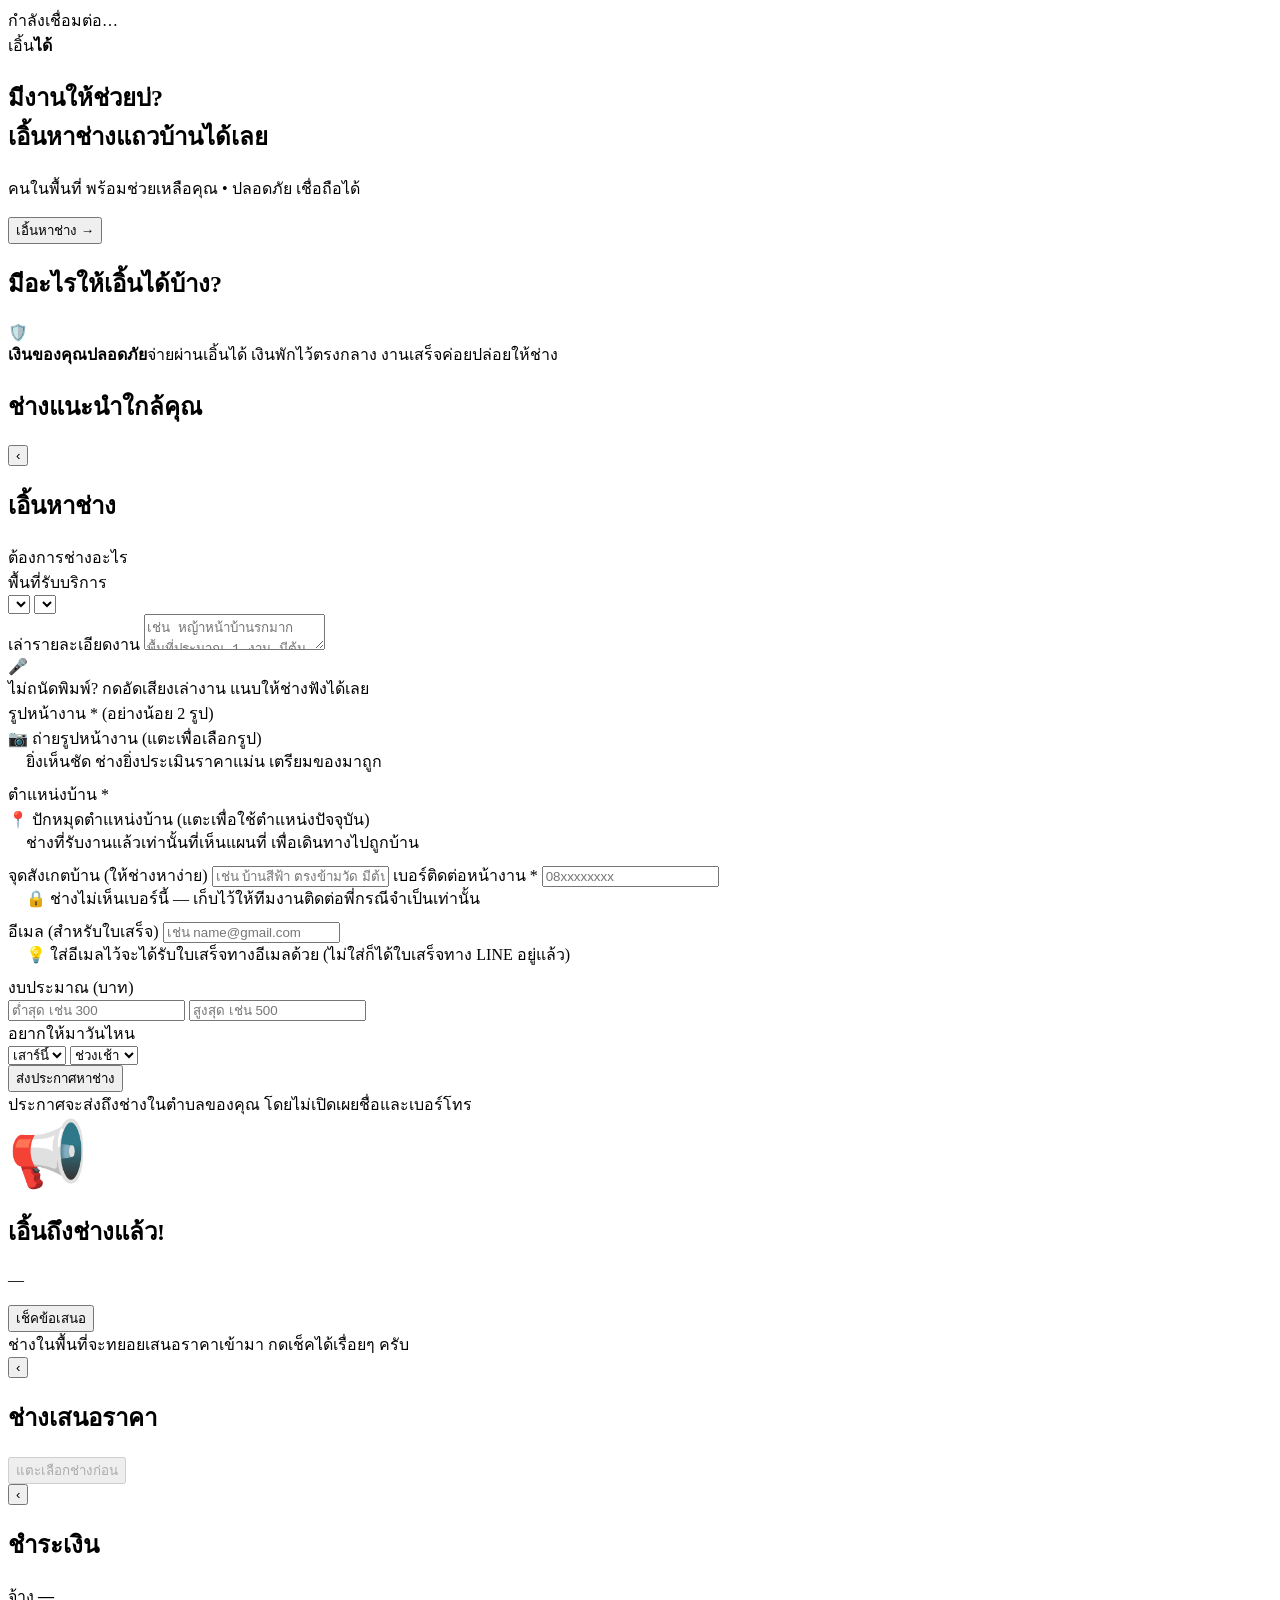
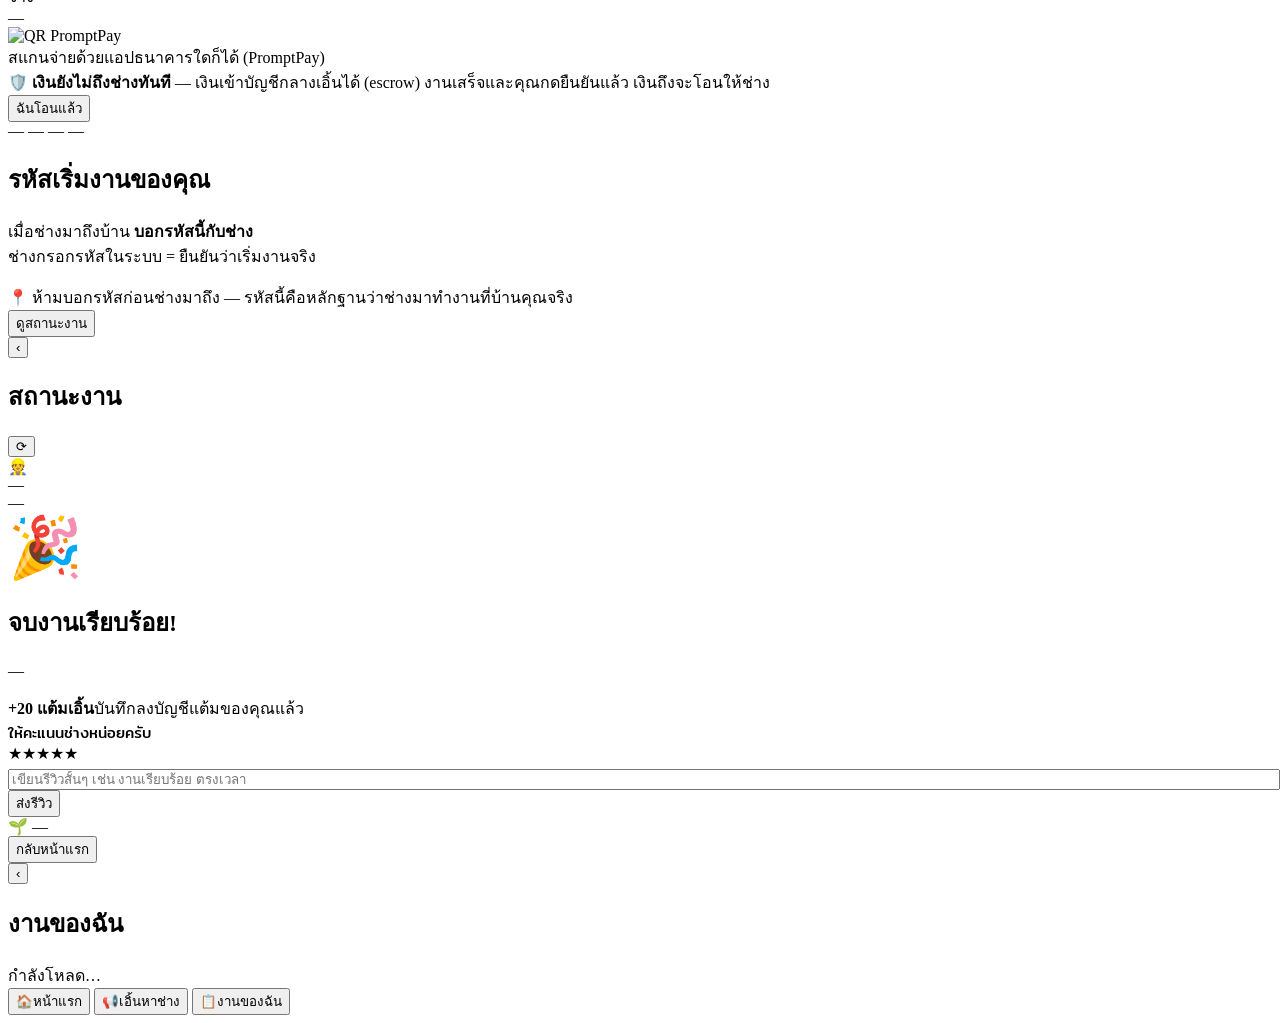
==== commit 163089f0: "ชุด 3: อีเมล + ใบเสร็จ (ส่งทาง LINE และอีเมล) - ช่างต้องกรอกอีเมล (บังคับ) ในใบสมัคร — ใช้ส่งใบเสร็จ" ====
--- a/ain-dai-backend/static/index.html
+++ b/ain-dai-backend/static/index.html
@@ -72,6 +72,10 @@
   <label class="f">เบอร์ติดต่อหน้างาน *</label>
   <input class="inp" id="jobphone" inputmode="tel" maxlength="20" placeholder="08xxxxxxxx">
   <div class="note" style="margin:-2px 18px 8px">🔒 ช่างไม่เห็นเบอร์นี้ — เก็บไว้ให้ทีมงานติดต่อพี่กรณีจำเป็นเท่านั้น</div>
+
+  <label class="f">อีเมล (สำหรับใบเสร็จ)</label>
+  <input class="inp" id="jobemail" inputmode="email" maxlength="120" placeholder="เช่น name@gmail.com">
+  <div class="note" id="emailhint" style="margin:-2px 18px 8px">💡 ใส่อีเมลไว้จะได้รับใบเสร็จทางอีเมลด้วย (ไม่ใส่ก็ได้ใบเสร็จทาง LINE อยู่แล้ว)</div>
 
   <label class="f">งบประมาณ (บาท)</label>
   <div class="row2">
@@ -375,6 +379,9 @@
   if(phone.replace(/\D/g,'').length < 9) return alert('กรอกเบอร์ติดต่อหน้างานให้ถูกต้องครับ');
   if(!state.lat && !document.getElementById('landmark').value.trim())
     return alert('ปักหมุดตำแหน่งบ้าน หรือกรอกจุดสังเกตบ้าน อย่างใดอย่างหนึ่งครับ ช่างจะได้ไปถูกที่');
+  const email = document.getElementById('jobemail').value.trim();
+  if(email && !/^[^\s@]+@[^\s@]+\.[^\s@]{2,}$/.test(email))
+    return alert('อีเมลไม่ถูกต้องครับ (เว้นว่างได้ถ้าไม่ต้องการใบเสร็จทางอีเมล)');
   btn.disabled = true; btn.textContent = 'กำลังส่งประกาศ…';
   try{
     const r = await api('/jobs', {method:'POST', body:{
@@ -386,7 +393,7 @@
       budget_max: parseFloat(document.getElementById('bmax').value) || null,
       preferred_time: document.getElementById('daysel').value + ' ' + document.getElementById('timesel').value,
       contact_phone: phone, landmark: document.getElementById('landmark').value.trim() || null,
-      lat: state.lat, lng: state.lng,
+      lat: state.lat, lng: state.lng, email: email || null,
     }});
     localStorage.setItem('aindai_job', r.job_id);
     state.photos = []; state.voiceUrl = null; state.lat = null; state.lng = null;
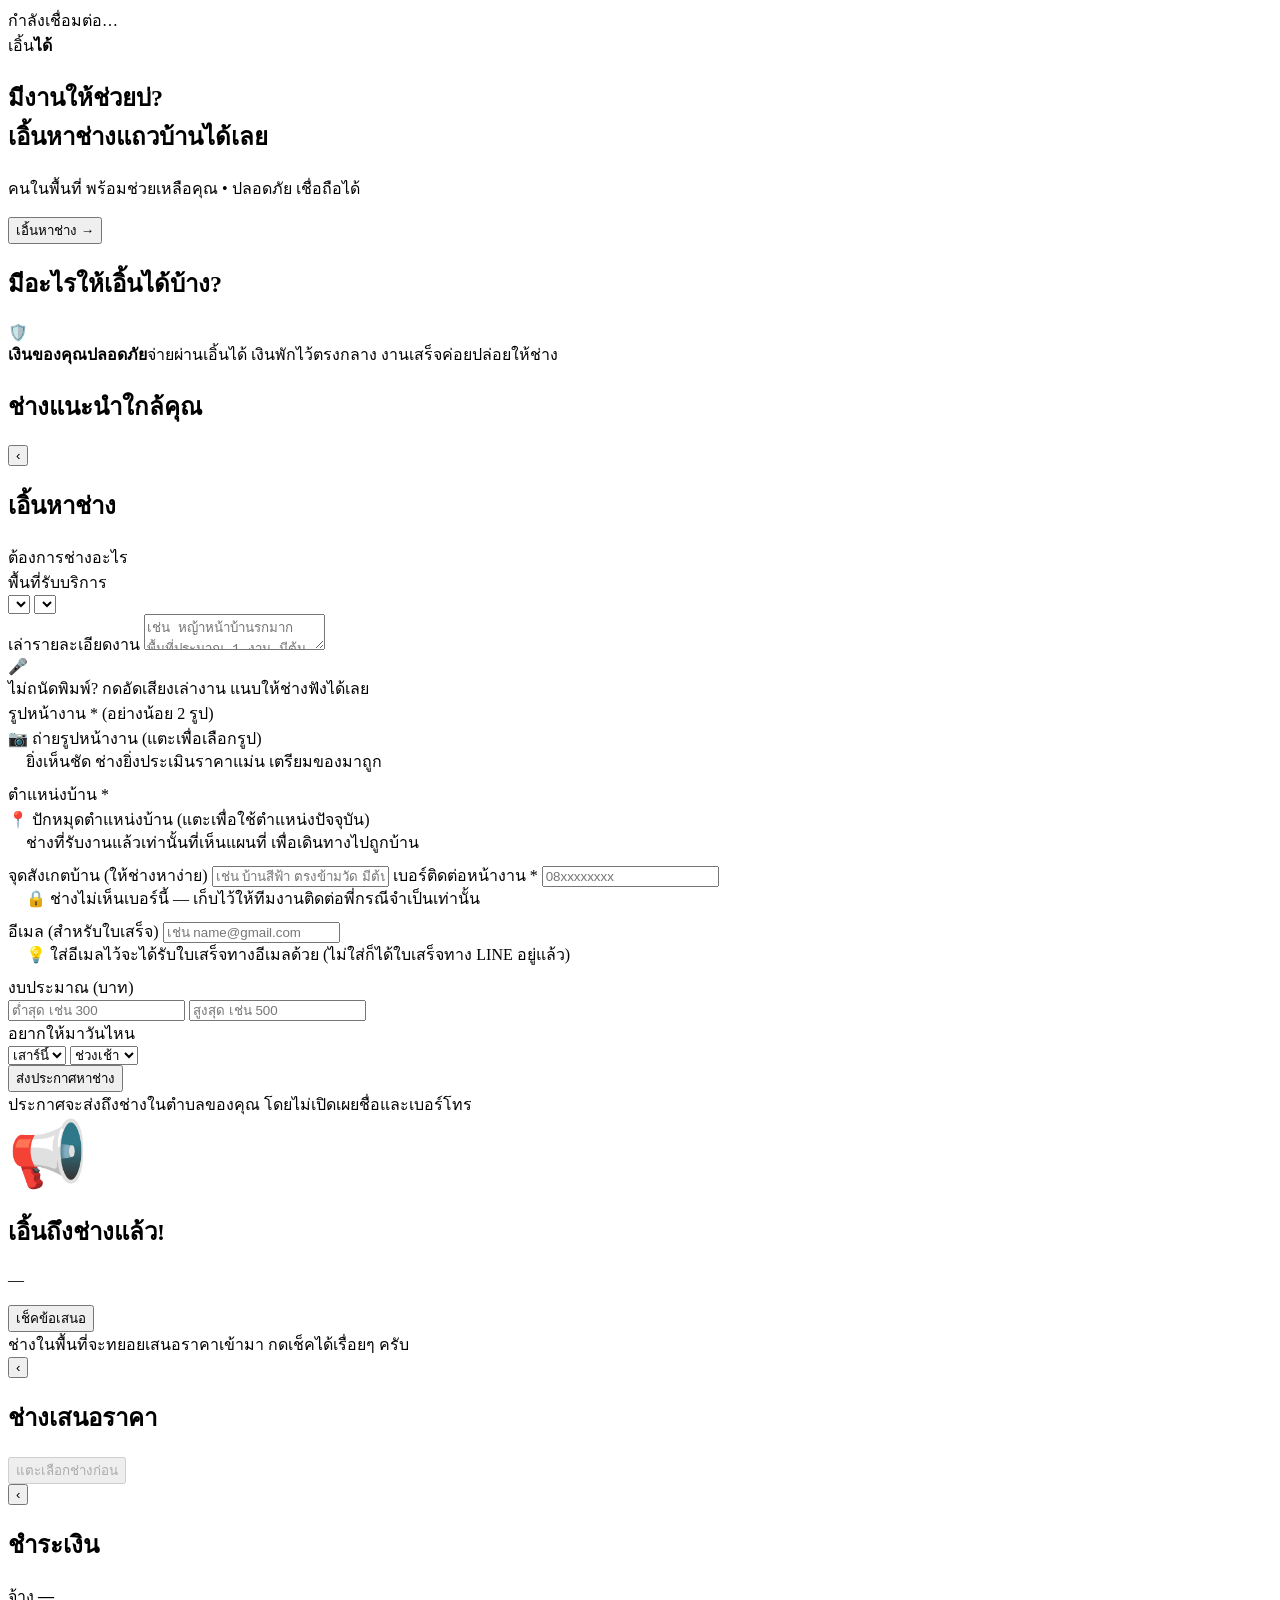
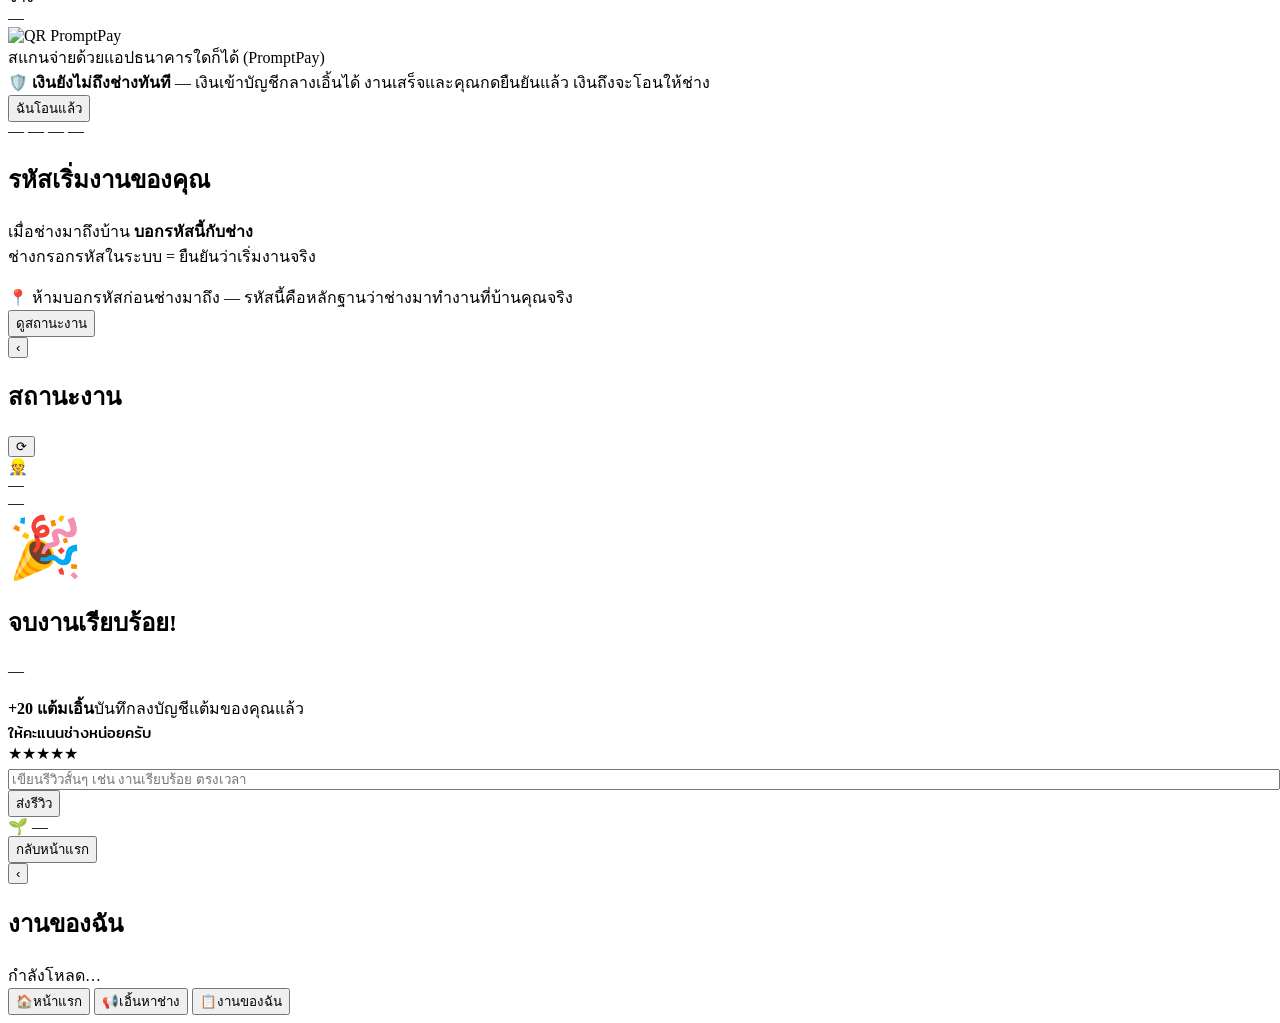
==== commit 00493a9d: "เอาคำว่า escrow ออกทั้งโปรเจก → ใช้ "บัญชีกลาง/กระเป๋าเงินกลาง" - ข้อความที่ผู้ใช้เห็นทุกจุด (หน้าเว" ====
--- a/ain-dai-backend/static/index.html
+++ b/ain-dai-backend/static/index.html
@@ -119,7 +119,7 @@
     <div class="qr"><img id="qrimg" alt="QR PromptPay"></div>
     <div class="to">สแกนจ่ายด้วยแอปธนาคารใดก็ได้ (PromptPay)</div>
   </div>
-  <div class="escrow">🛡️ <span><b>เงินยังไม่ถึงช่างทันที</b> — เงินเข้าบัญชีกลางเอิ้นได้ (escrow) งานเสร็จและคุณกดยืนยันแล้ว เงินถึงจะโอนให้ช่าง</span></div>
+  <div class="notice">🛡️ <span><b>เงินยังไม่ถึงช่างทันที</b> — เงินเข้าบัญชีกลางเอิ้นได้ งานเสร็จและคุณกดยืนยันแล้ว เงินถึงจะโอนให้ช่าง</span></div>
   <button class="btn navy" id="paybtn" onclick="confirmPay()">ฉันโอนแล้ว</button>
 </section>
 
@@ -130,7 +130,7 @@
     <h2>รหัสเริ่มงานของคุณ</h2>
     <p>เมื่อช่างมาถึงบ้าน <b>บอกรหัสนี้กับช่าง</b><br>ช่างกรอกรหัสในระบบ = ยืนยันว่าเริ่มงานจริง</p>
   </div>
-  <div class="escrow warn">📍 <span>ห้ามบอกรหัสก่อนช่างมาถึง — รหัสนี้คือหลักฐานว่าช่างมาทำงานที่บ้านคุณจริง</span></div>
+  <div class="notice warn">📍 <span>ห้ามบอกรหัสก่อนช่างมาถึง — รหัสนี้คือหลักฐานว่าช่างมาทำงานที่บ้านคุณจริง</span></div>
   <button class="btn ghost" onclick="openActiveJob()">ดูสถานะงาน</button>
 </section>
 
@@ -161,7 +161,7 @@
     <input class="inp" id="reviewtext" style="width:100%;margin:6px 0 0" placeholder="เขียนรีวิวสั้นๆ เช่น งานเรียบร้อย ตรงเวลา">
     <button class="btn sm" id="reviewbtn" onclick="submitReview()">ส่งรีวิว</button>
   </div>
-  <div class="escrow" id="fundline">🌱 <span>—</span></div>
+  <div class="notice" id="fundline">🌱 <span>—</span></div>
   <button class="btn" onclick="clearActive()">กลับหน้าแรก</button>
 </section>
 
@@ -266,7 +266,7 @@
 
   if(filled.length){
     const note = document.createElement('div');
-    note.className = 'escrow';
+    note.className = 'notice';
     note.style.margin = '0 18px 4px';
     note.innerHTML = '✅ <span>น้องเอิ้นได้กรอก <b>' + filled.join(' • ') +
                      '</b> จากที่คุยกันให้แล้วครับ ตรวจดูอีกทีแล้วกดส่งได้เลย</span>';
@@ -499,11 +499,11 @@
   document.getElementById('trkava').textContent = '👷';
   document.getElementById('trkname').textContent = selp.display_name || '—';
   document.getElementById('trkmeta').textContent =
-    `${j.category_name} • ${selp.price?fmt(selp.price)+'฿':''} (${j.payment&&j.payment.status==='paid'?'พักใน escrow':'รอชำระ'})`;
+    `${j.category_name} • ${selp.price?fmt(selp.price)+'฿':''} (${j.payment&&j.payment.status==='paid'?'พักในบัญชีกลาง':'รอชำระ'})`;
   const order = ['assigned','in_progress','done','confirmed'];
   let cur = order.indexOf(j.status); if(j.status==='settled') cur = 4;
   const steps = [
-    {t1:'จ่ายเงินเข้าระบบแล้ว', t2:'เงินพักปลอดภัยใน escrow'},
+    {t1:'จ่ายเงินเข้าระบบแล้ว', t2:'เงินพักปลอดภัยในบัญชีกลาง'},
     {t1:'ช่างยืนยันรหัสเริ่มงาน', t2:'ช่างถึงหน้างานและกรอก OTP แล้ว'},
     {t1:'ช่างทำงานเสร็จ ส่งรูปผลงาน', t2:'รอคุณตรวจงาน'},
     {t1:'ยืนยันงาน ปล่อยเงินให้ช่าง', t2:'ถ้าไม่กดภายใน 24 ชม. ระบบยืนยันให้อัตโนมัติ'},
@@ -514,7 +514,7 @@
   const extra = document.getElementById('trkextra');
   let x = '';
   if(j.status==='assigned' && j.otp)
-    x += `<div class="escrow warn">🔑 <span>รหัสเริ่มงานของคุณ: <b style="font-size:16px;letter-spacing:2px">${esc(j.otp)}</b> — บอกช่างเมื่อมาถึงเท่านั้น</span></div>`;
+    x += `<div class="notice warn">🔑 <span>รหัสเริ่มงานของคุณ: <b style="font-size:16px;letter-spacing:2px">${esc(j.otp)}</b> — บอกช่างเมื่อมาถึงเท่านั้น</span></div>`;
   if(j.photos && j.photos.length)
     x += `<div class="card"><div style="font-family:'Mitr';font-size:14px">รูปประกอบงาน</div>
           <div class="thumbs" style="margin:8px 0 0">${j.photos.map(p=>`<img src="${p}">`).join('')}</div></div>`;
